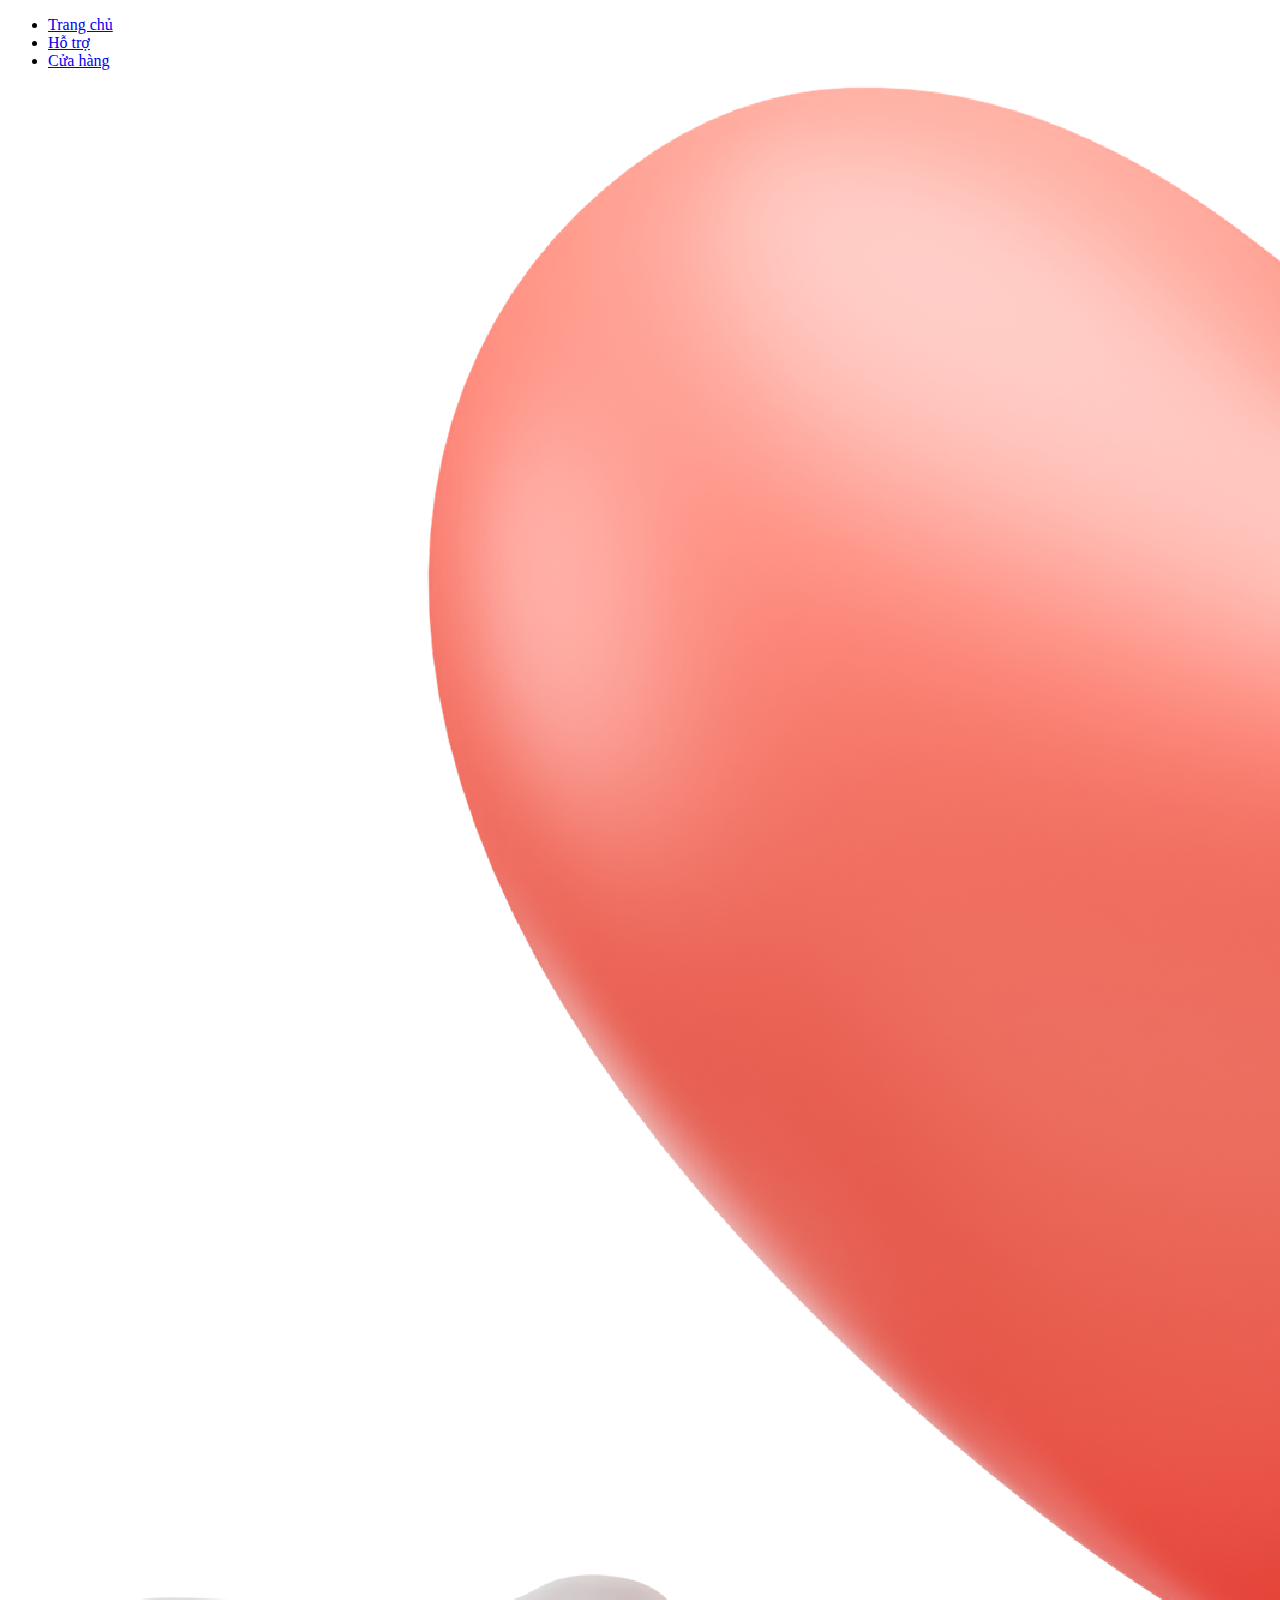
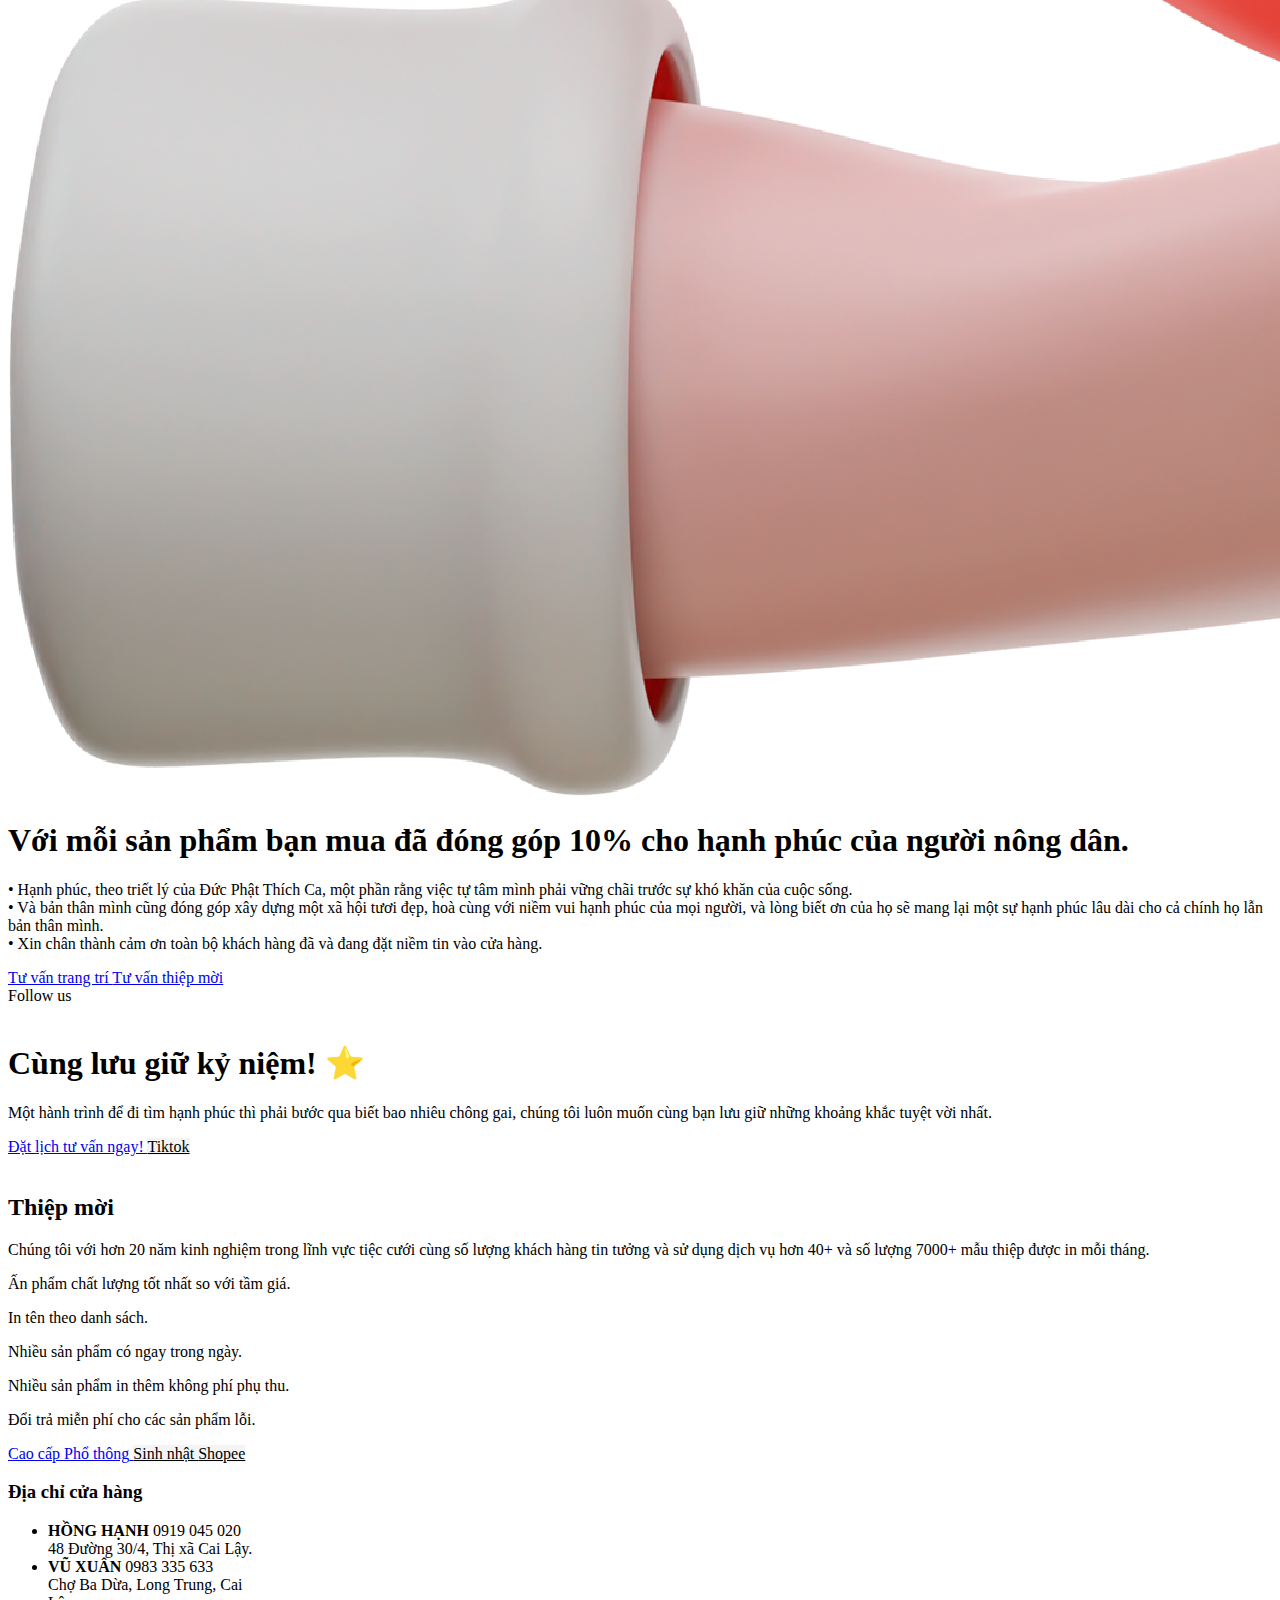
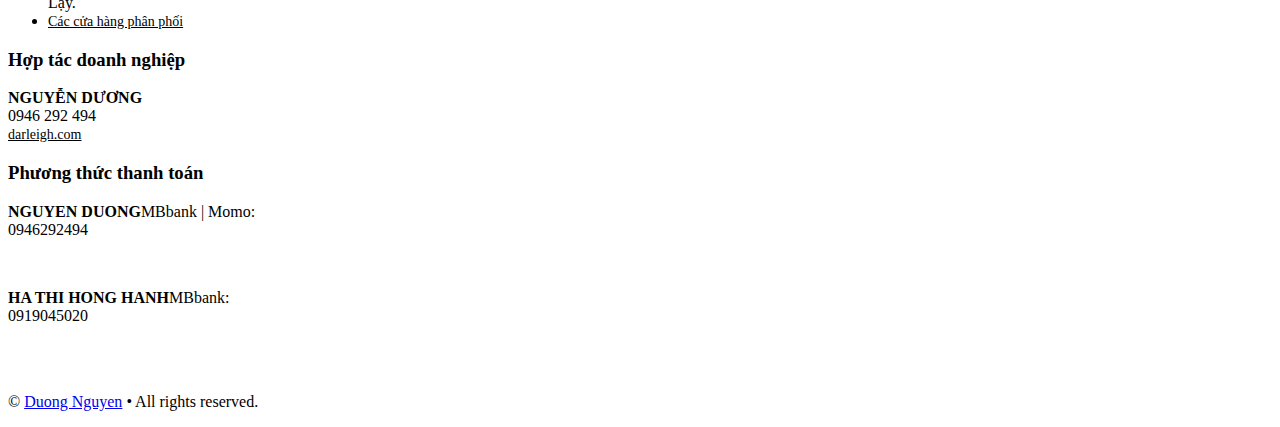
==== index.html @ 798d5dbd "Update social fund" ====
<!DOCTYPE html>
    <html lang="en">
    <head>
        <meta charset="UTF-8">
        <meta name="viewport" content="width=device-width, initial-scale=1.0">
        <!--=============== FAVICON ===============-->
        <link rel="shortcut icon" href="https://honghanh.org/assets/img/favicon.png" type="image/x-icon">

        <!--=============== REMIX ICONS ===============-->
        <link href="https://cdn.jsdelivr.net/npm/remixicon@2.5.0/fonts/remixicon.css" rel="stylesheet">

        <!--=============== CSS ===============-->
        <link rel="stylesheet" href="https://honghanh.org/assets/css/styles.css">

        <title>Hồng Hạnh | Trang chủ</title>
    </head>
    <body>
        <!--==================== HEADER ====================-->
        <header class="header" id="header">
            <nav class="nav container">
                <!-- <!-- <a href="index" class="nav__logo">
                    <i class="ri-leaf-line nav__logo-icon"></i> honghanh
                </a> -->
                <div class="nav__menu" id="nav-menu">
                    <ul class="nav__list">
                        <li class="nav__item">
                            <a href="index" class="nav__link active-link">Trang chủ</a>
                        </li>
                        <!-- <li class="nav__item">
                            <a href="anpham" class="nav__link">Ấn phẩm</a>
                        </li> -->
                        <li class="nav__item">
                            <a href="hotro" class="nav__link">Hỗ trợ</a>
                        </li>
                        <li class="nav__item">
                            <a href="cuahang" class="nav__link">Cửa hàng</a>
                        </li>
                    </ul>

                    <div class="nav__close" id="nav-close">
                        <i class="ri-close-line"></i>
                    </div>
                </div> 

                <div class="nav__btns">
                    <!-- Theme change button -->
                    <i class="ri-moon-line change-theme" id="theme-button"></i>

                    <div class="nav__toggle" id="nav-toggle">
                        <i class="ri-menu-line"></i>
                    </div>
                </div>
            </nav>
        </header>

        <main class="main">
            <!--==================== HOME ====================-->
            <section class="home">
                <div class="home__container container grid">
                        <!-- <img style="border-radius: 20px" src="assets/img/decoration_1.jpg" alt="" class="home__img"> -->
                        <img style="border-radius: 20px" src="assets/img/love.png" alt="" class="home__img">
                    <div class="home__data">
                        <h1 class="home__title">
                            Với mỗi sản phẩm bạn mua đã đóng góp 10% cho hạnh phúc của người nông dân.
                        </h1>
                        <p class="home__description">
                            • Hạnh phúc, theo triết lý của Đức Phật Thích Ca, một phần rằng việc tự tâm mình phải vững chãi trước sự khó khăn của cuộc sống.<br>
                            • Và bản thân mình cũng đóng góp xây dựng một xã hội tươi đẹp, hoà cùng với niềm vui hạnh phúc của mọi người, và lòng biết ơn của họ sẽ mang lại một sự hạnh phúc lâu dài cho cả chính họ lẫn bản thân mình.<br>
                            • Xin chân thành cảm ơn toàn bộ khách hàng đã và đang đặt niềm tin vào cửa hàng.
                        </p>
                        <a style="margin-top:8px; width: 40%;" href="#home" class="button button--flex">
                            Tư vấn trang trí <i class="ri-arrow-right-down-line button__icon"></i>
                        </a>
                        <a style="margin-top:8px; width: 40%;" href="#letter" class="button button--flex">
                            Tư vấn thiệp mời<i class="ri-arrow-right-down-line button__icon"></i>
                        </a>
                    </div>
                    <div class="home__social">
                        <span class="home__social-follow">Follow us </span>
                        <div class="home__social-links">
                            <!-- <a href="https://www.facebook.com/" target="_blank" class="home__social-link">
                                <i class="ri-facebook-fill"></i>
                            </a> -->
                            <a href="https://www.tiktok.com/@honghanhdecor?_t=8YzqZK2pyx0&_r=1" target="_blank" class="home__social-link">
                                <i class="ri-music-fill"></i>
                            </a>
                            <a href="https://goo.gl/maps/1ZrtuxAnF1Jnnhh16" target="_blank" class="home__social-link">
                                <i class="ri-road-map-fill"></i>
                            </a>
                            
                        </div>
                    </div>
                </div>
            </section>
            <section class="home" id="home">
                <div class="home__container container grid">
                        <!-- <img style="border-radius: 20px" src="assets/img/decoration_1.jpg" alt="" class="home__img"> -->
                        <img style="border-radius: 20px" src="https://honghanh.org/assets/img/decoration_2.JPG" alt="" class="home__img">
                    <div class="home__data">
                        <h1 class="home__title">
                            Cùng lưu giữ kỷ niệm! ⭐
                        </h1>
                        <p class="home__description">
                            Một hành trình để đi tìm hạnh phúc thì phải bước qua biết bao nhiêu chông gai, chúng tôi luôn muốn cùng bạn lưu giữ những khoảng khắc tuyệt vời nhất.
                        </p>
                        <a style="margin-top:8px; width: 60%;" href="https://zalo.me/0919045020" class="button button--flex">
                            Đặt lịch tư vấn ngay! <i class="ri-arrow-right-down-line button__icon"></i>
                        </a>
                        <a href="https://www.tiktok.com/@honghanhdecor?_t=8YzqZK2pyx0&_r=1;width: 35%;text-align:center" class="button button--flex" style="background-color:rgb(244, 244, 244);color:black;">
                            Tiktok<i class="ri-arrow-right-down-line button__icon"></i>
                        </a>
                    </div>
                </div>
            </section>

            <!--==================== ABOUT ====================-->
            <section class="about section container" id="letter">
                <div class="about__container grid">
                    <img style="border-radius: 20px" src="https://honghanh.org/assets/img/wedding-letter_01.JPG" alt="" class="about__img">

                    <div class="about__data">
                        <h2 class="section__title about__title">
                            Thiệp mời
                        </h2>

                        <p class="about__description">
                            Chúng tôi với hơn 20 năm kinh nghiệm trong lĩnh vực tiệc cưới cùng số lượng khách hàng tin tưởng và sử dụng dịch vụ hơn 40+ và số lượng 7000+ mẫu thiệp được in mỗi tháng.
                        </p>

                        <div class="about__details">
                            <p class="about__details-description">
                                <i class="ri-checkbox-fill about__details-icon"></i>
                                Ấn phẩm chất lượng tốt nhất so với tầm giá.
                            </p>
                            <p class="about__details-description">
                                <i class="ri-checkbox-fill about__details-icon"></i>
                                In tên theo danh sách.
                            </p>
                            <p class="about__details-description">
                                <i class="ri-checkbox-fill about__details-icon"></i>
                                Nhiều sản phẩm có ngay trong ngày.
                            </p>
                            <p class="about__details-description">
                                <i class="ri-checkbox-fill about__details-icon"></i>
                                Nhiều sản phẩm in thêm không phí phụ thu.
                            </p>
                            
                            <p class="about__details-description">
                                <i class="ri-checkbox-fill about__details-icon"></i>
                                Đổi trả miễn phí cho các sản phẩm lỗi.
                            </p>
                        </div>
                        <div>
                        <a href="https://www.icloud.com/sharedalbum/vi-vi/#B0T532ODWi1fRnP" class="button button--flex" style="height:auto; width: 45%;text-align: center;">
                            <i class="ri-vip-crown-2-fill"></i>Cao cấp<i class="ri-arrow-right-down-line button__icon"></i>
                        </a>
                        <a style="margin-top:8px;width: 45%;text-align: center;"href="https://www.icloud.com/sharedalbum/vi-vi/#B0z532ODWre8BWe" class="button button--flex col-md-auto">
                            <i class="ri-mail-fill"></i>Phổ thông<i class="ri-arrow-right-down-line button__icon"></i>
                        </a>
                        <a style="margin-top:8px; background-color:rgb(244, 244, 244);color:black; height:auto; width: 45%;text-align: center;" href="https://www.icloud.com/sharedalbum/vi-vi/#B0T5oqs3q22j12E" class="button button--flex col-md-auto">
                            <i class="ri-cake-3-fill"></i> Sinh nhật <i class="ri-arrow-right-down-line button__icon"></i>
                        </a>
                        <a style="margin-top:8px; background-color:rgb(244, 244, 244);color:black;height:auto; width: 45%;text-align: center;" href="https://shp.ee/zx7y9z6" class="button button--flex col-md-auto">
                            <i class="ri-shopping-bag-3-fill"></i>Shopee<i class="ri-arrow-right-down-line button__icon"></i>
                        </a>
                    </div>
                </div>
            </section>
        </main> 
        
        <!--==================== FOOTER ====================-->
        <footer class="footer section">
            <div class="footer__container container grid">
                <div class="footer__content" style="width: 16em;">
                    <h3 class="footer__title">Địa chỉ cửa hàng</h3>
                    <ul class="footer__data">
                        <li class="footer__information"><b>HỒNG HẠNH</b> 0919 045 020 <Br>48 Đường 30/4, Thị xã Cai Lậy.</li>
                            <ul class="footer__information">
                                <div class="footer__social">
                                    <a href="https://www.tiktok.com/@honghanhdecor?_t=8YzqZK2pyx0&_r=1" target="_blank" class="footer__social-link">
                                        <i class="ri-music-fill"></i>
                                    </a>
                                    <a href="https://zalo.me/0919045020" target="_blank" class="footer__social-link">
                                        <i class="ri-message-3-fill"></i>
                                    </a>
                                    <a href="https://goo.gl/maps/1ZrtuxAnF1Jnnhh16" target="_blank" class="footer__social-link">
                                        <i class="ri-road-map-fill"></i>
                                    </a>
                                </div>
                            </ul>
                        <li class="footer__information"><b>VŨ XUÂN</b> 0983 335 633 <Br>Chợ Ba Dừa, Long Trung, Cai Lậy.</li>
                            <ul class="footer__information">
                                <div class="footer__social">
                                    <a href="https://zalo.me/0983335633" target="_blank" class="footer__social-link">
                                        <i class="ri-message-3-fill"></i>
                                    </a>
                                    <!-- <a href="https://goo.gl/maps/1ZrtuxAnF1Jnnhh16" target="_blank" class="footer__social-link">
                                        <i class="ri-road-map-fill"></i>
                                    </a> -->
                                </div>
                            </ul>
                        <li class="footer__information"><a class="footer__information"><a href="cuahang" class="footer__social-link" style="color:black; font-size:14px;">Các cửa hàng phân phối</a></li></li>
                    </ul>
                </div>
                <div class="footer__content" style="width: 16em;">
                    <h3 class="footer__title">Hợp tác doanh nghiệp</h3>
                    <p><b>NGUYỄN DƯƠNG</b>
                        <BR>0946 292 494
                        <br><a href="https://darleigh.com" class="footer__social-link" style="color:black; font-size:14px">darleigh.com</a>
                    </p>
                    <ul class="footer__information">
                        <div class="footer__social">
                            <a href="https://www.linkedin.com/in/n-duong22/" class="footer__social-link">
                                <i class="ri-linkedin-fill"></i>
                            </a>
                        </div>
                    </ul>
                </div>
                <div class="footer__content" style="width: 16em;">
                    <h3 class="footer__title">
                        Phương thức thanh toán
                    </h3>
                    <p class="footer__data">
                        <b>NGUYEN DUONG</b>MBbank | Momo: 0946292494
                    </p><br>
                    <p class="footer__data">
                        <b>HA THI HONG HANH</b>MBbank: 0919045020
                    </p>
                    <br>
                    <div class="footer__cards">
                        <img src="https://honghanh.org/assets/img/card1.png" alt="" class="footer__card">
                        <!-- <img src="assets/img/card2.png" alt="" class="footer__card"> -->
                        <!-- <img src="assets/img/card3.png" alt="" class="footer__card"> -->
                        <img src="https://honghanh.org/assets/img/momo.png" alt="" class="footer__card">
                    </div>
                </div>
            </div>

            <p class="footer__copy">&#169; <a href="https://darleigh.com">Duong Nguyen</a> • All rights reserved.</p>
        </footer>
        
        <!--=============== SCROLL UP ===============-->
        <a href="#" class="scrollup" id="scroll-up"> 
            <i class="ri-arrow-up-fill scrollup__icon"></i>
        </a>

        <!--=============== SCROLL REVEAL ===============-->
        <script src="https://honghanh.org/assets/js/scrollreveal.min.js"></script>
        
        <!--=============== MAIN JS ===============-->
        <script src="https://honghanh.org/assets/js/main.js"></script>
    </body>
</html>
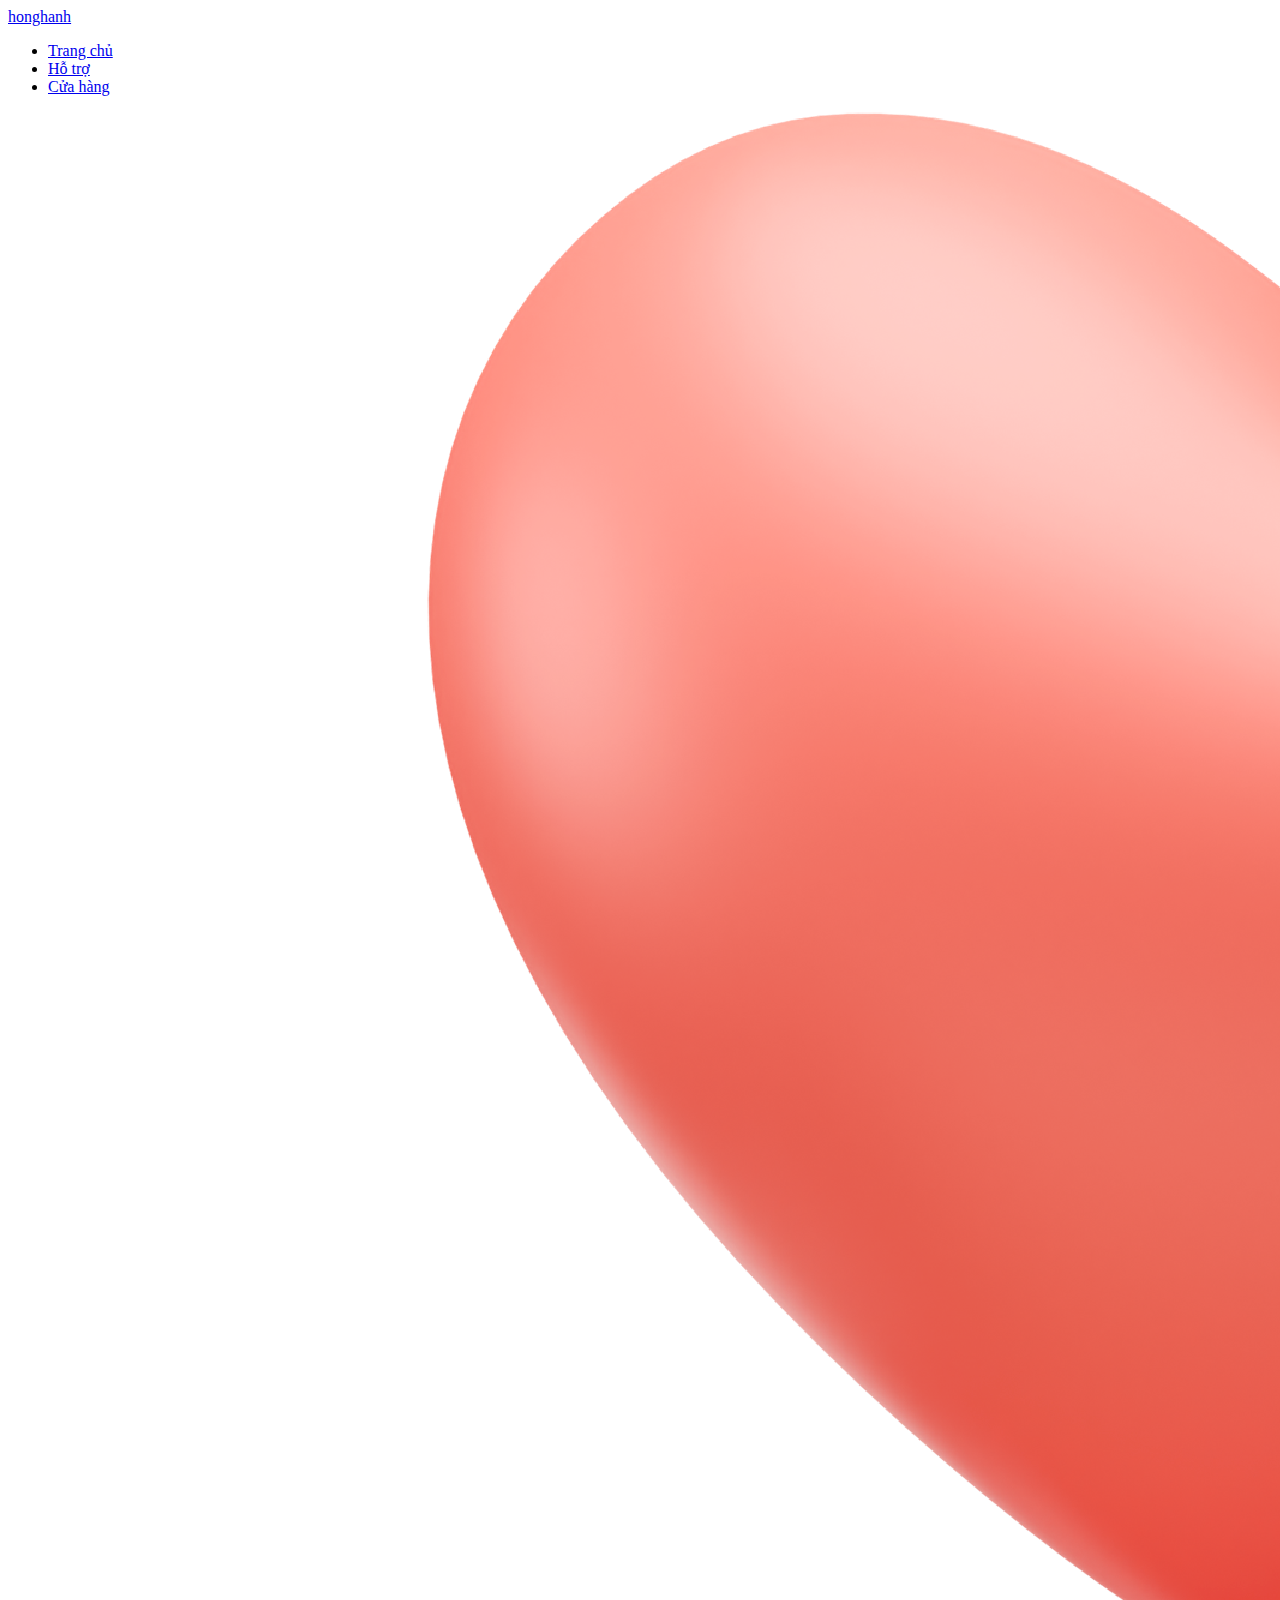
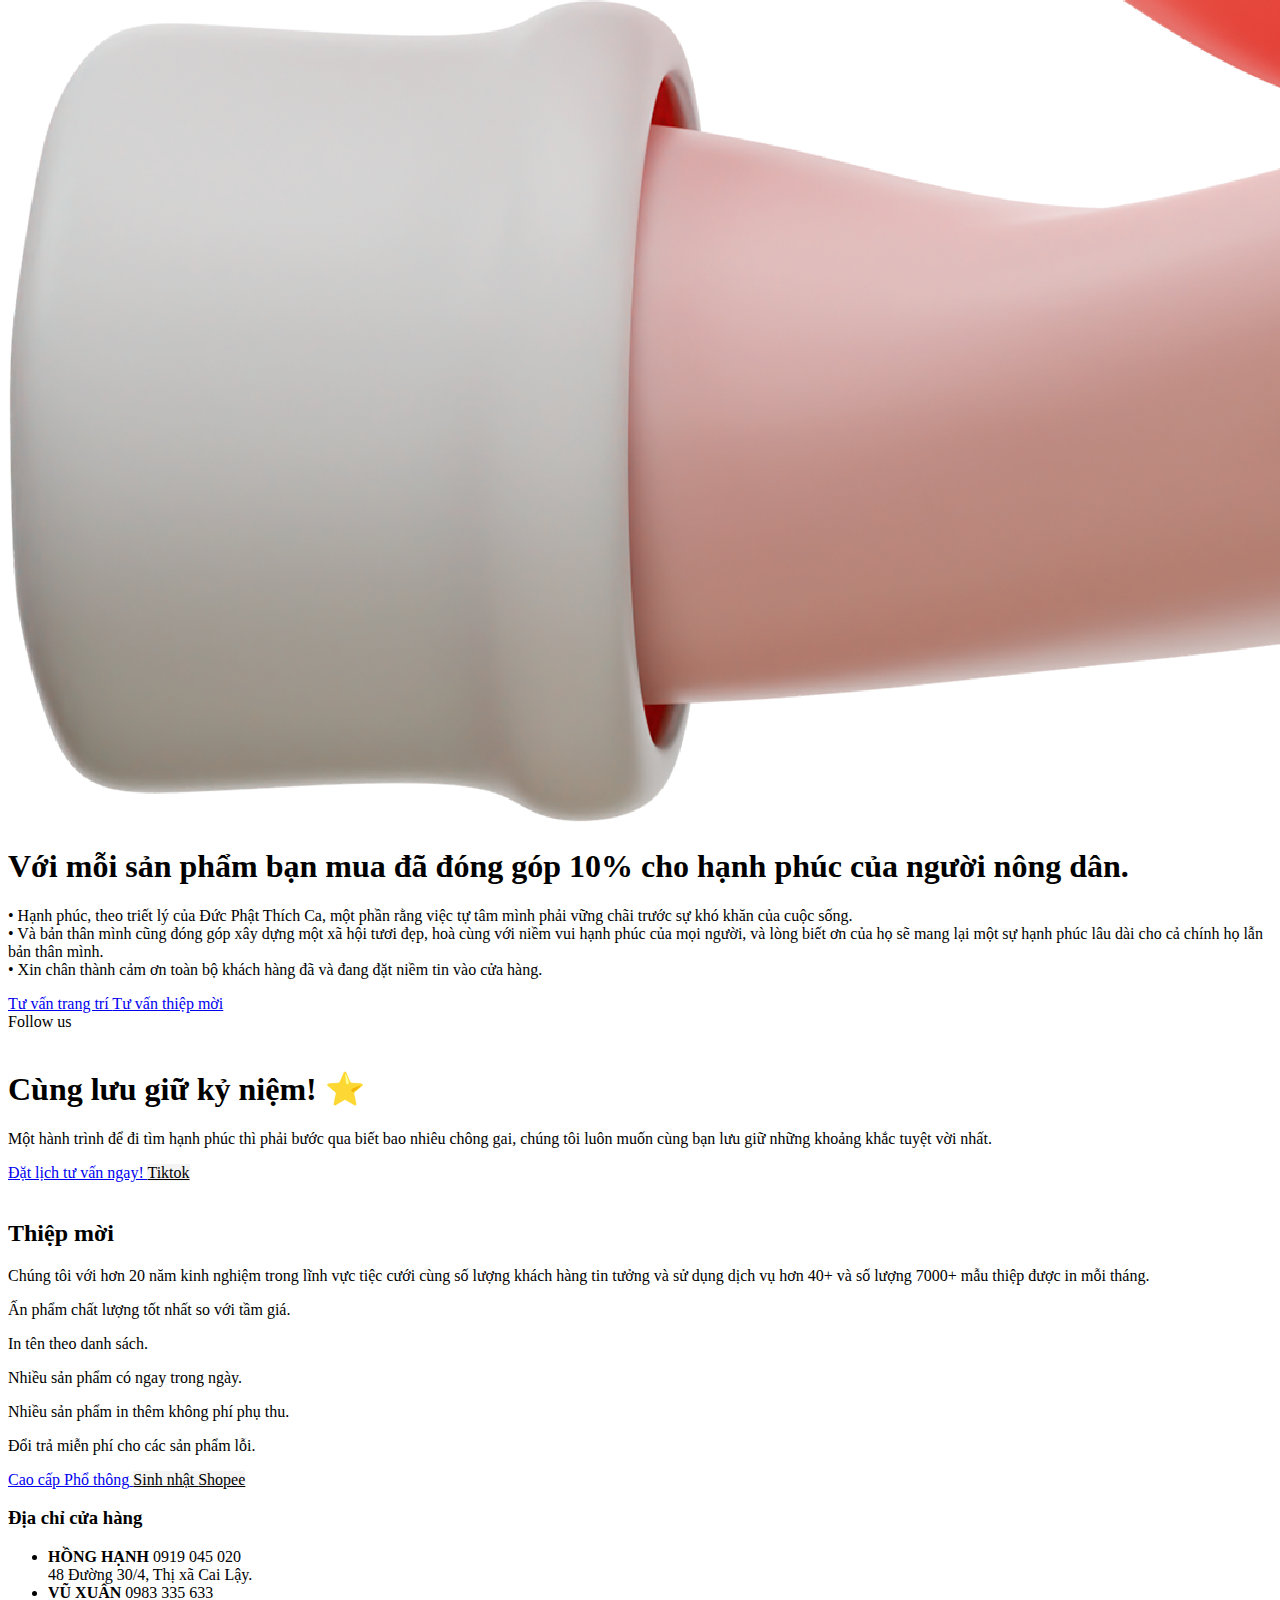
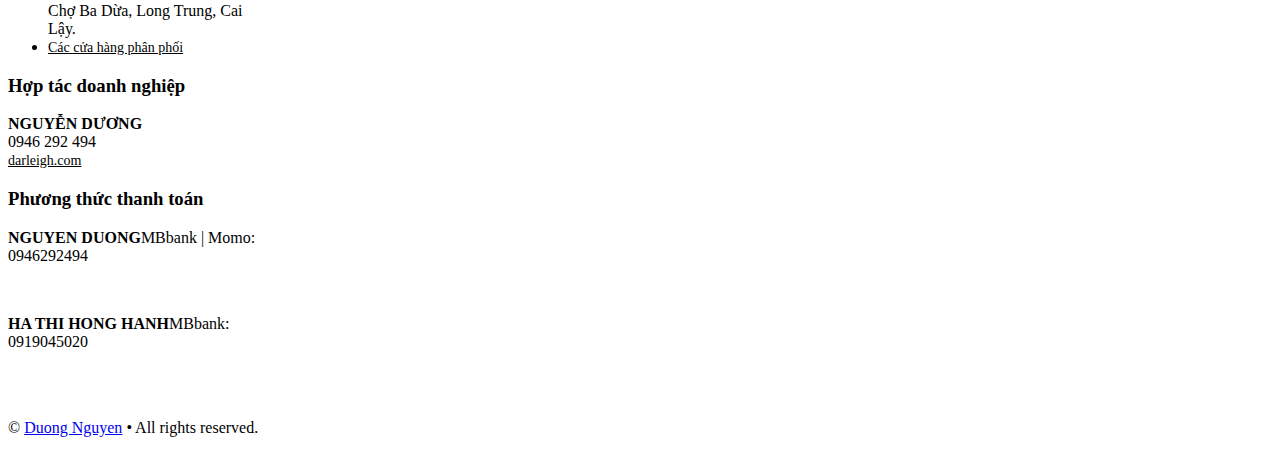
==== commit aa06141e: "Update header" ====
--- a/index.html
+++ b/index.html
@@ -18,9 +18,9 @@
         <!--==================== HEADER ====================-->
         <header class="header" id="header">
             <nav class="nav container">
-                <!-- <!-- <a href="index" class="nav__logo">
-                    <i class="ri-leaf-line nav__logo-icon"></i> honghanh
-                </a> -->
+                <a href="index" class="nav__logo" style>
+                honghanh
+                </a> 
                 <div class="nav__menu" id="nav-menu">
                     <ul class="nav__list">
                         <li class="nav__item">
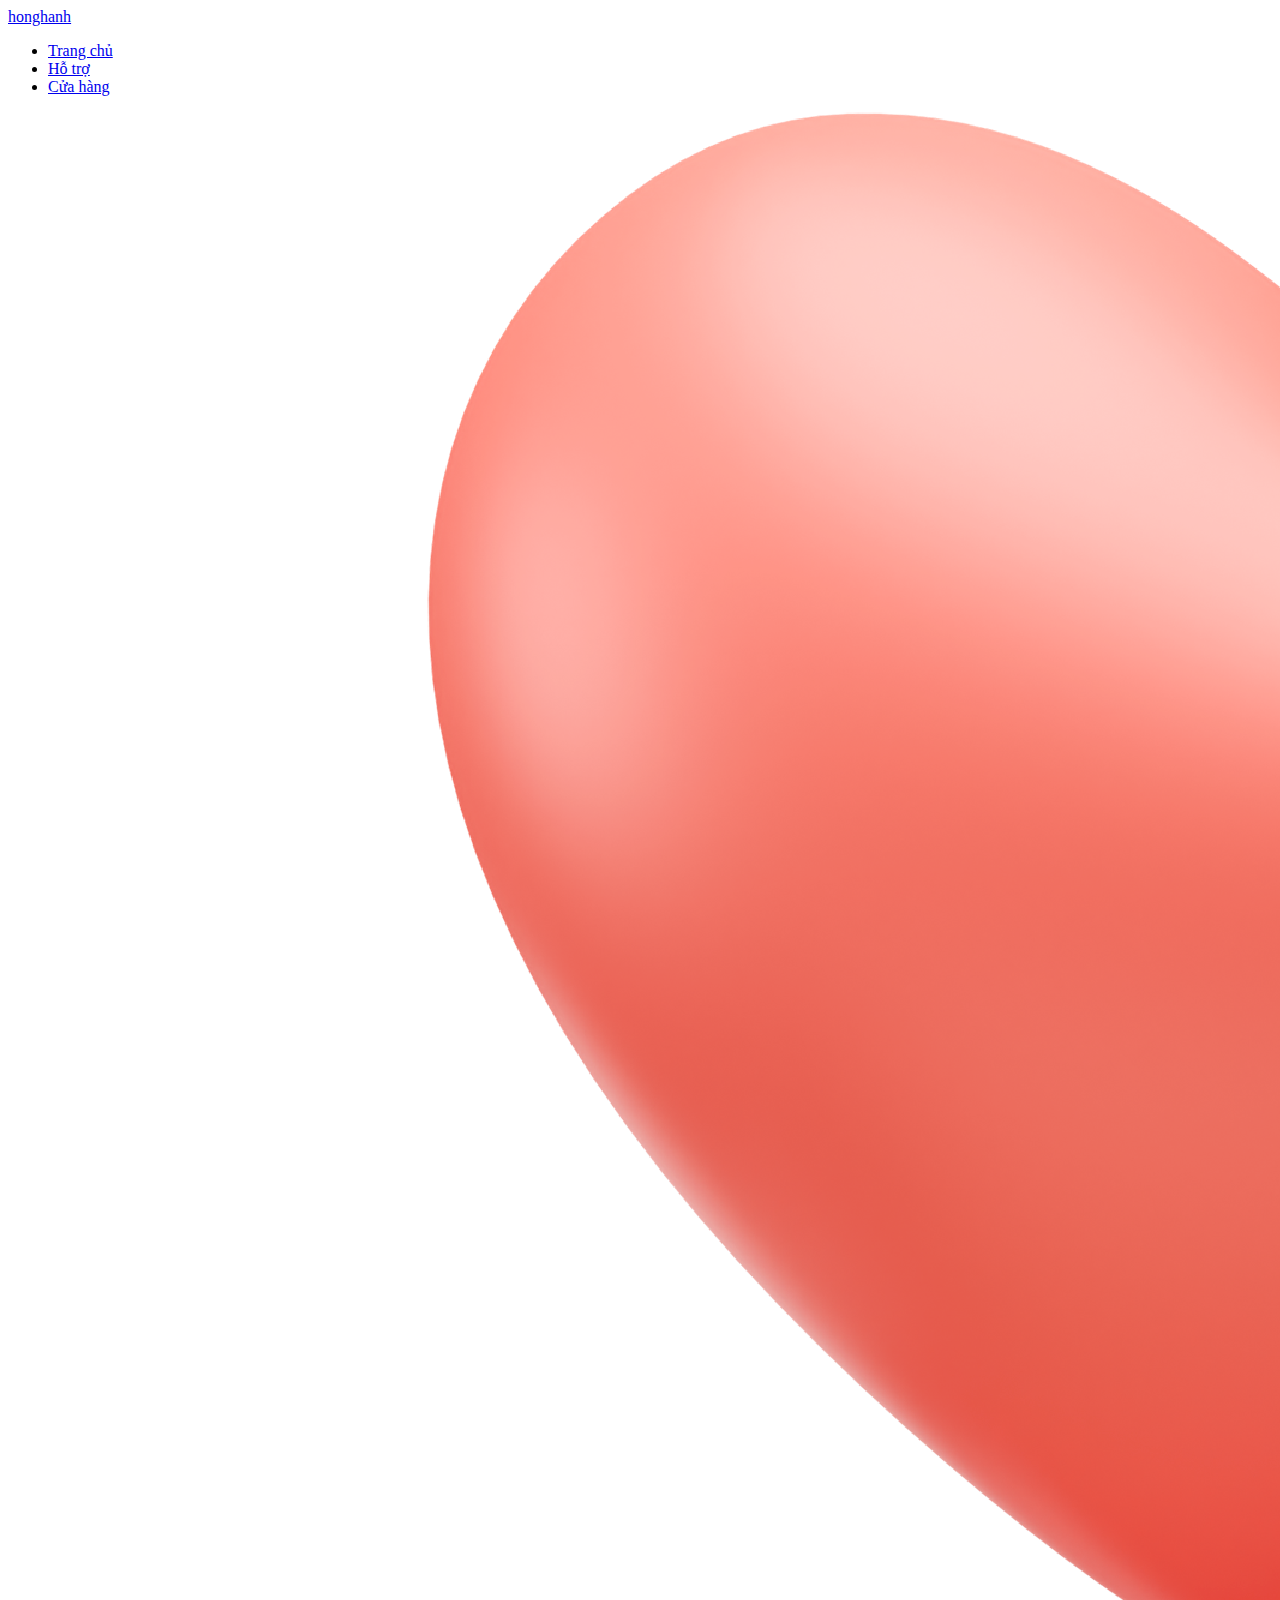
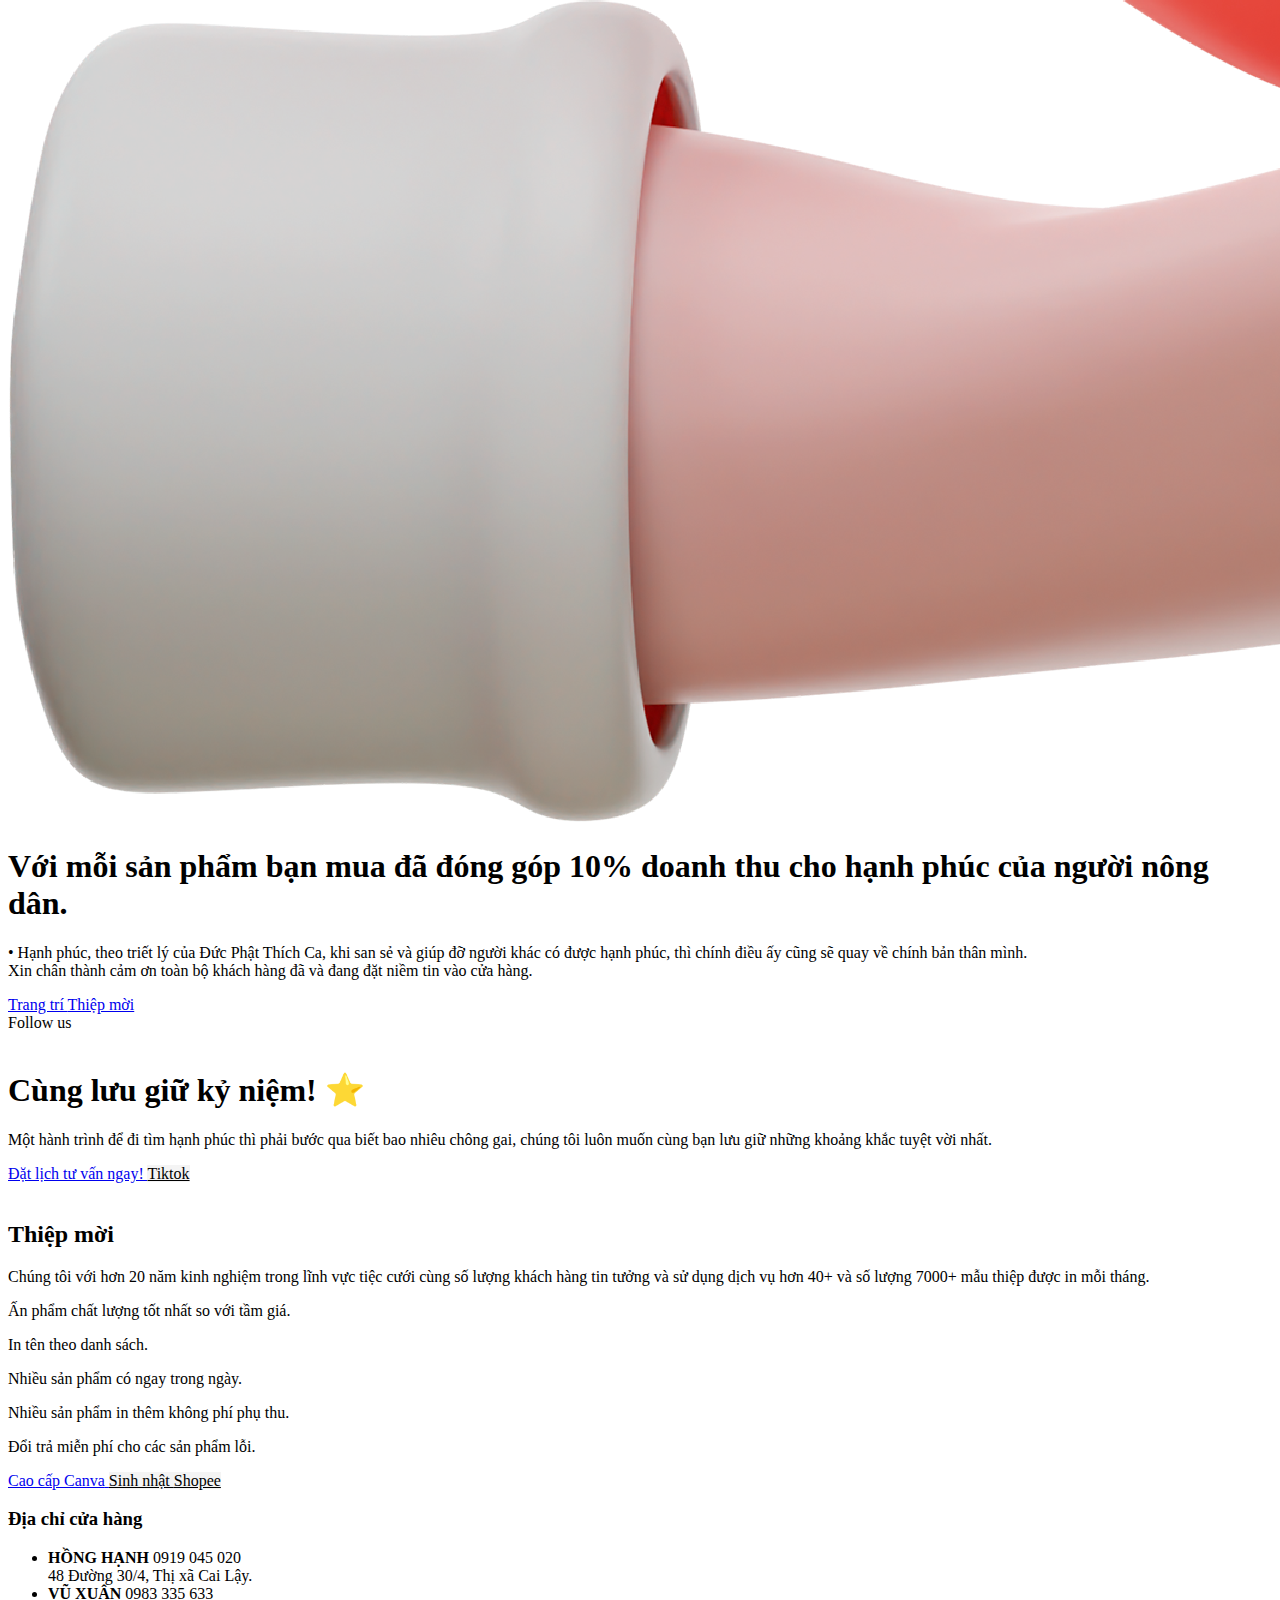
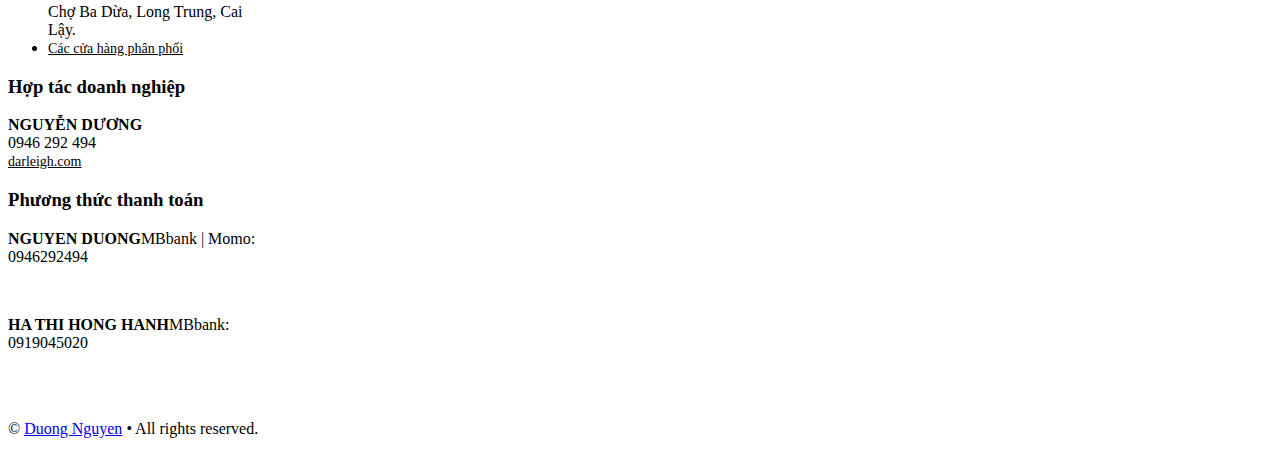
==== commit de27794e: "Update bio." ====
--- a/index.html
+++ b/index.html
@@ -61,20 +61,20 @@
                         <img style="border-radius: 20px" src="assets/img/love.png" alt="" class="home__img">
                     <div class="home__data">
                         <h1 class="home__title">
-                            Với mỗi sản phẩm bạn mua đã đóng góp 10% cho hạnh phúc của người nông dân.
+                            Với mỗi sản phẩm bạn mua đã đóng góp 10% doanh thu cho hạnh phúc của người nông dân.
                         </h1>
                         <p class="home__description">
-                            • Hạnh phúc, theo triết lý của Đức Phật Thích Ca, một phần rằng việc tự tâm mình phải vững chãi trước sự khó khăn của cuộc sống.<br>
-                            • Và bản thân mình cũng đóng góp xây dựng một xã hội tươi đẹp, hoà cùng với niềm vui hạnh phúc của mọi người, và lòng biết ơn của họ sẽ mang lại một sự hạnh phúc lâu dài cho cả chính họ lẫn bản thân mình.<br>
-                            • Xin chân thành cảm ơn toàn bộ khách hàng đã và đang đặt niềm tin vào cửa hàng.
+                            • Hạnh phúc, theo triết lý của Đức Phật Thích Ca, khi san sẻ và giúp đỡ người khác có được hạnh phúc, thì chính điều ấy cũng sẽ quay về chính bản thân mình. <Br>
+                            Xin chân thành cảm ơn toàn bộ khách hàng đã và đang đặt niềm tin vào cửa hàng.
                         </p>
                         <a style="margin-top:8px; width: 40%;" href="#home" class="button button--flex">
-                            Tư vấn trang trí <i class="ri-arrow-right-down-line button__icon"></i>
+                            <i class="ri-pencil-ruler-2-line"></i>Trang trí <i class="ri-arrow-right-down-line button__icon"></i>
                         </a>
                         <a style="margin-top:8px; width: 40%;" href="#letter" class="button button--flex">
-                            Tư vấn thiệp mời<i class="ri-arrow-right-down-line button__icon"></i>
-                        </a>
-                    </div>
+                            <i class="ri-mail-unread-fill"></i> Thiệp mời<i class="ri-arrow-right-down-line button__icon"></i>
+                        </a>
+                    </div>
+                    
                     <div class="home__social">
                         <span class="home__social-follow">Follow us </span>
                         <div class="home__social-links">
@@ -155,7 +155,7 @@
                             <i class="ri-vip-crown-2-fill"></i>Cao cấp<i class="ri-arrow-right-down-line button__icon"></i>
                         </a>
                         <a style="margin-top:8px;width: 45%;text-align: center;"href="https://www.icloud.com/sharedalbum/vi-vi/#B0z532ODWre8BWe" class="button button--flex col-md-auto">
-                            <i class="ri-mail-fill"></i>Phổ thông<i class="ri-arrow-right-down-line button__icon"></i>
+                            <i class="ri-mail-unread-fill"></i>Canva<i class="ri-arrow-right-down-line button__icon"></i>
                         </a>
                         <a style="margin-top:8px; background-color:rgb(244, 244, 244);color:black; height:auto; width: 45%;text-align: center;" href="https://www.icloud.com/sharedalbum/vi-vi/#B0T5oqs3q22j12E" class="button button--flex col-md-auto">
                             <i class="ri-cake-3-fill"></i> Sinh nhật <i class="ri-arrow-right-down-line button__icon"></i>
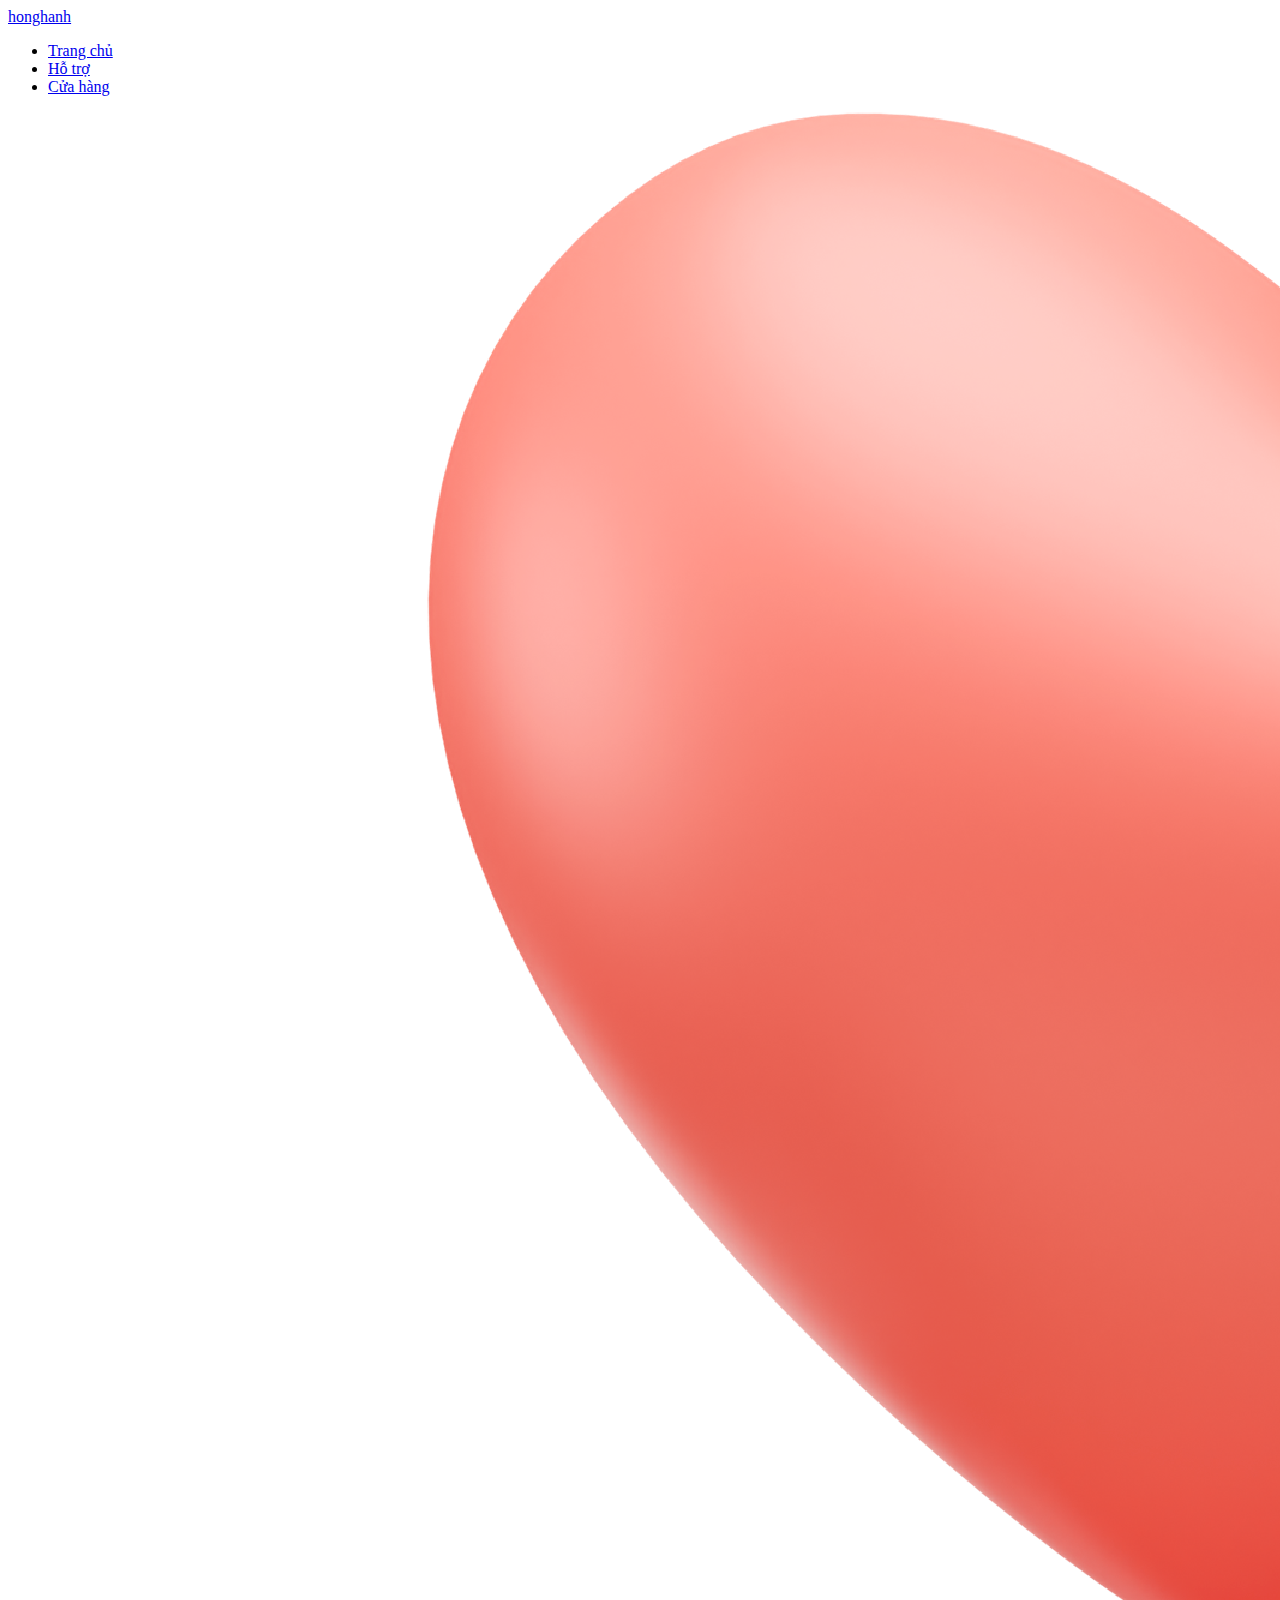
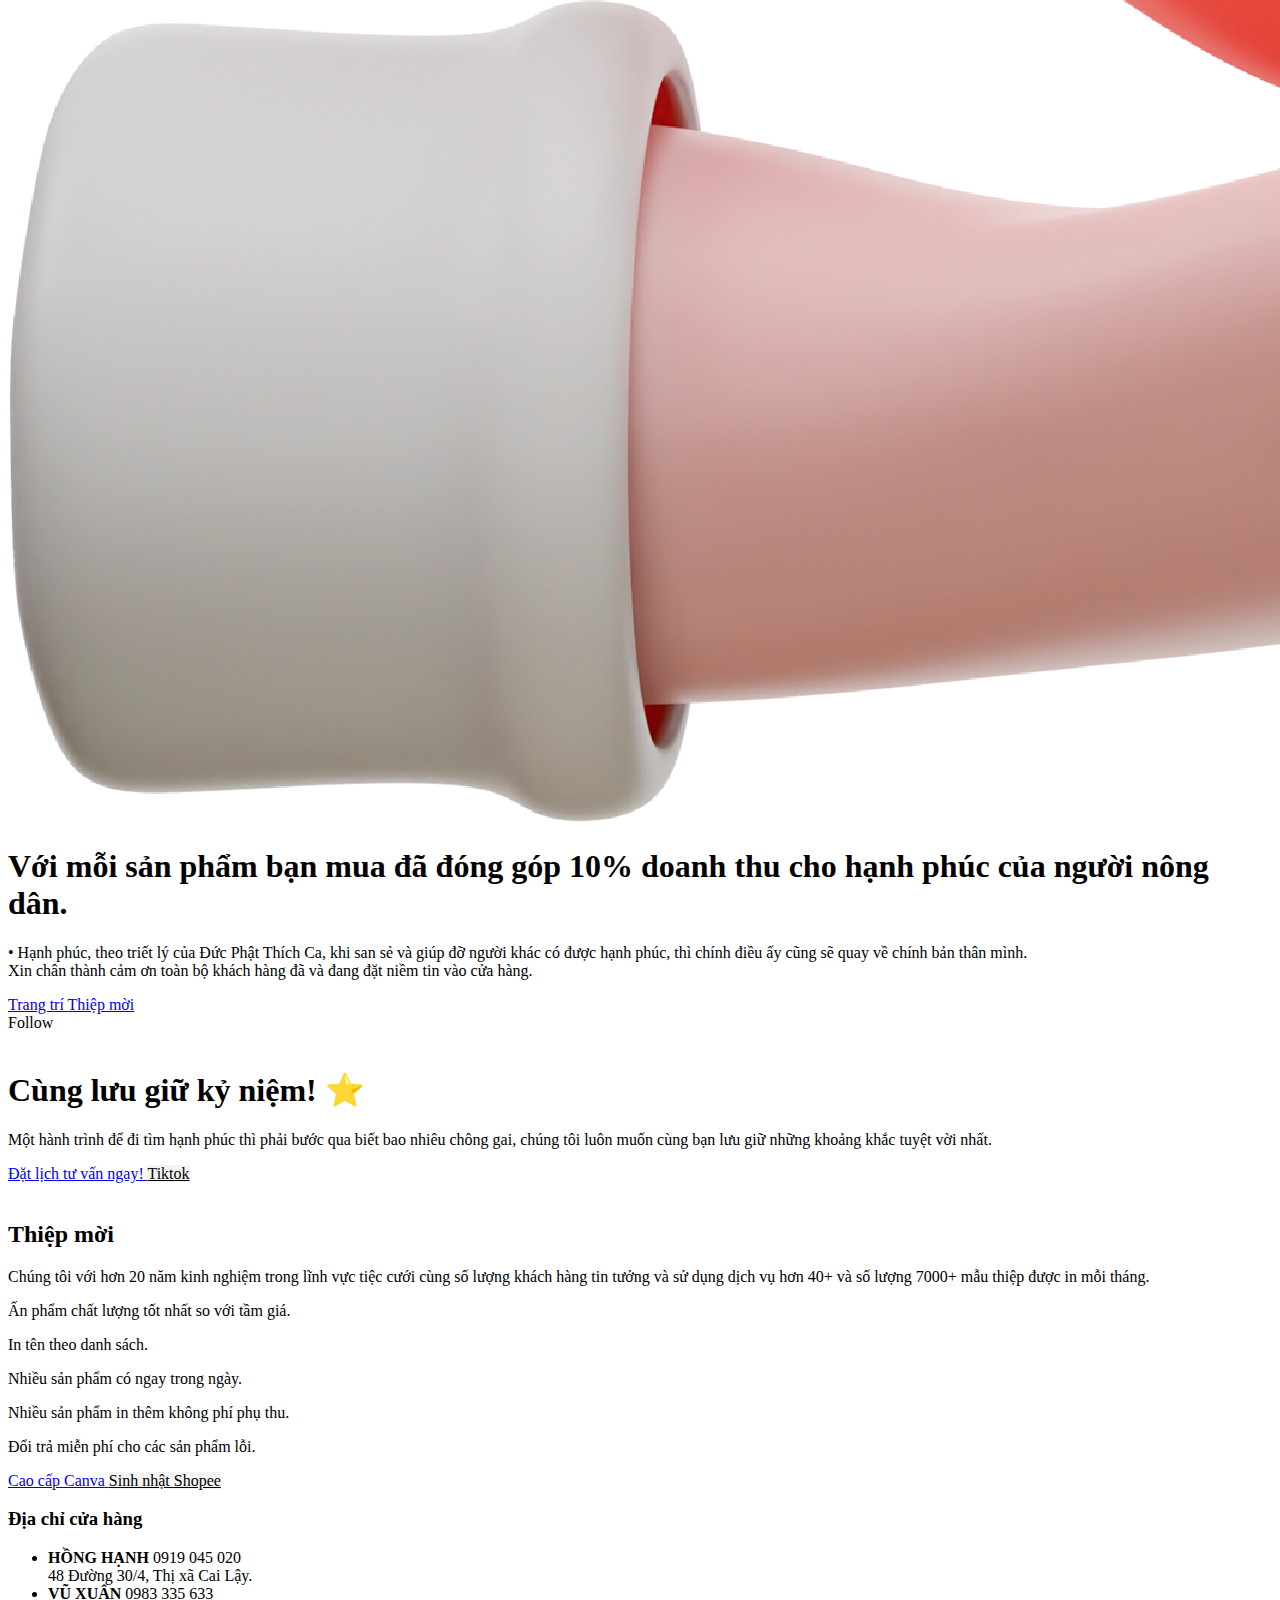
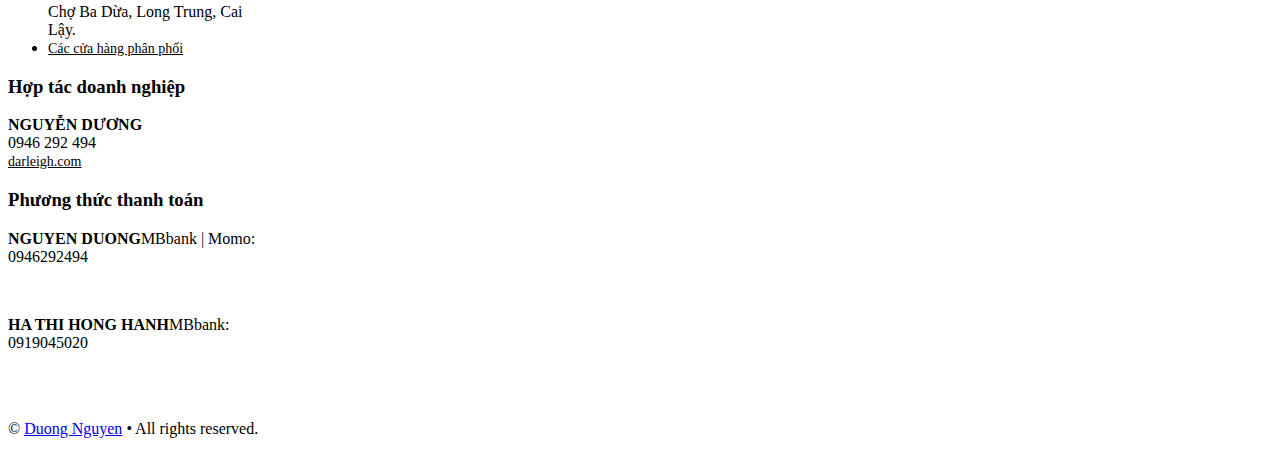
==== commit 59e13017: "Update bio" ====
--- a/index.html
+++ b/index.html
@@ -76,7 +76,7 @@
                     </div>
                     
                     <div class="home__social">
-                        <span class="home__social-follow">Follow us </span>
+                        <span class="home__social-follow">Follow</span>
                         <div class="home__social-links">
                             <!-- <a href="https://www.facebook.com/" target="_blank" class="home__social-link">
                                 <i class="ri-facebook-fill"></i>
@@ -88,7 +88,6 @@
                                 <i class="ri-road-map-fill"></i>
                             </a>
                             
-                        </div>
                     </div>
                 </div>
             </section>
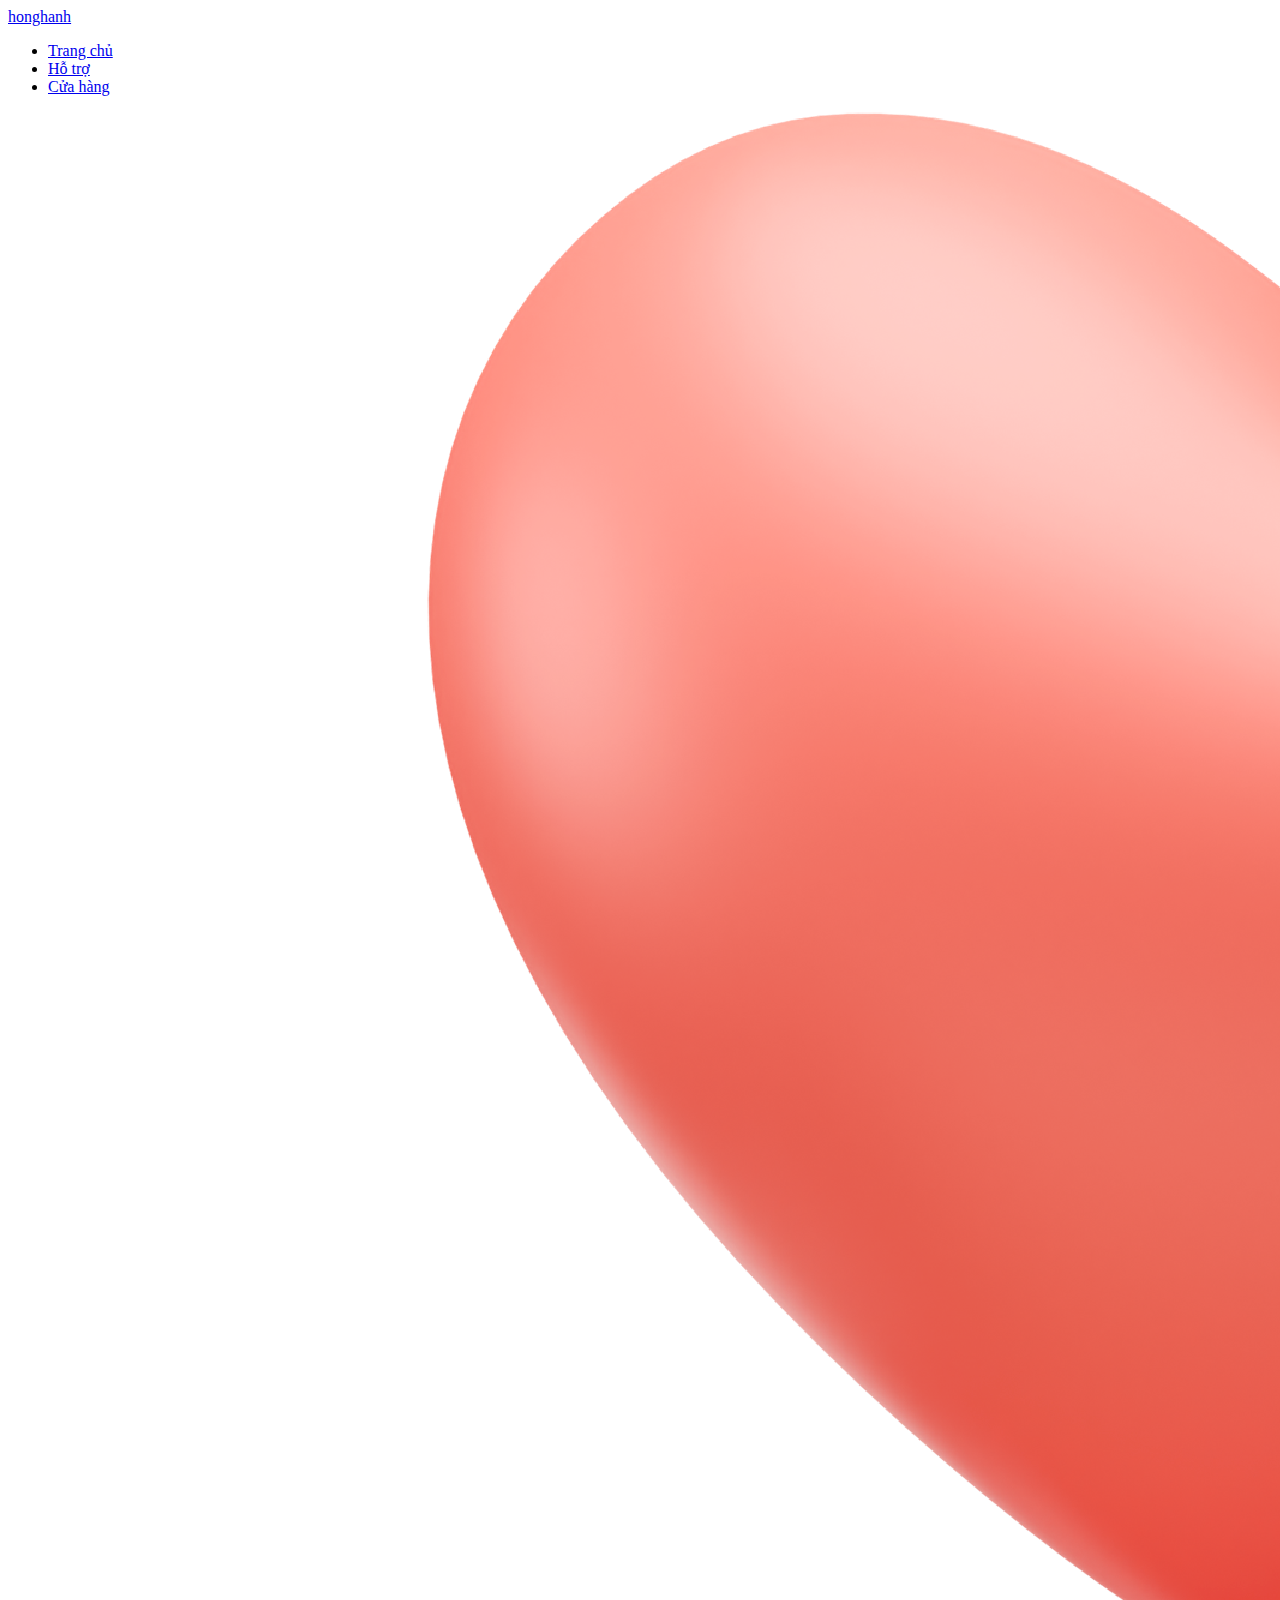
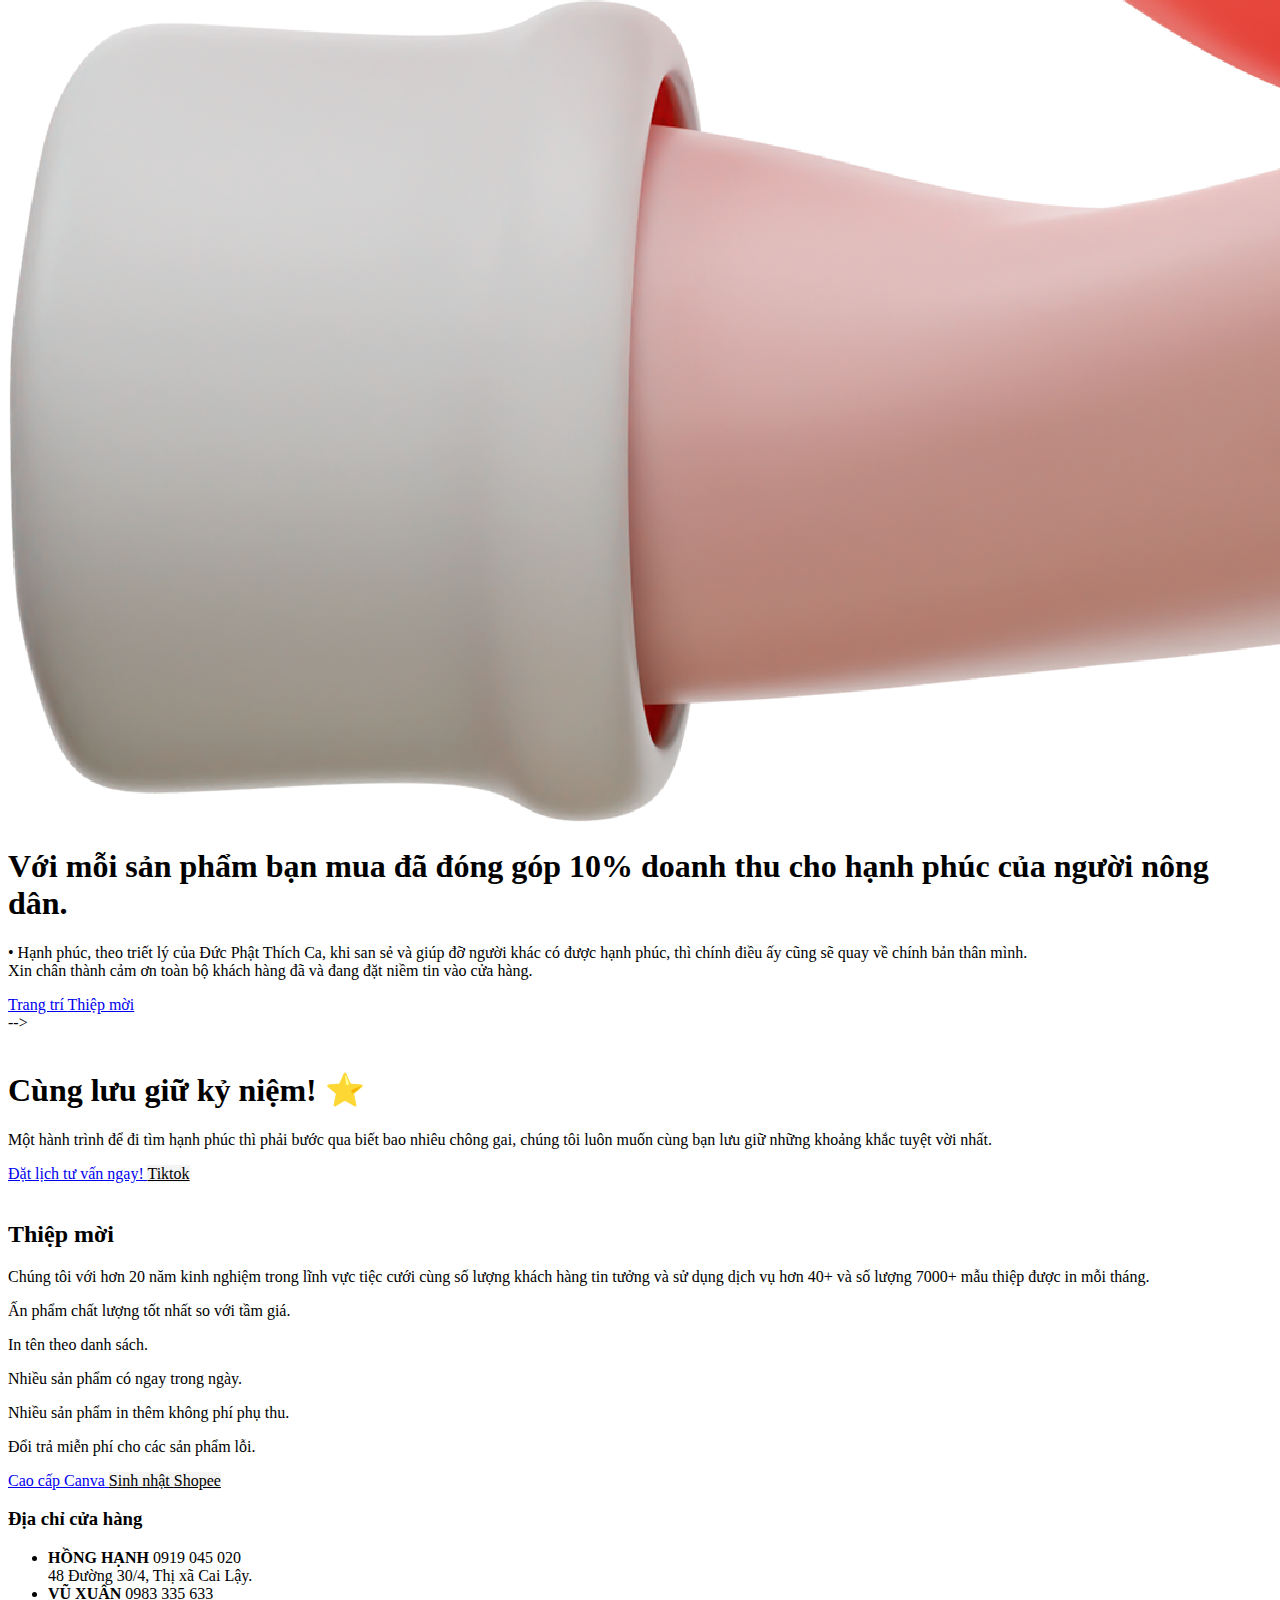
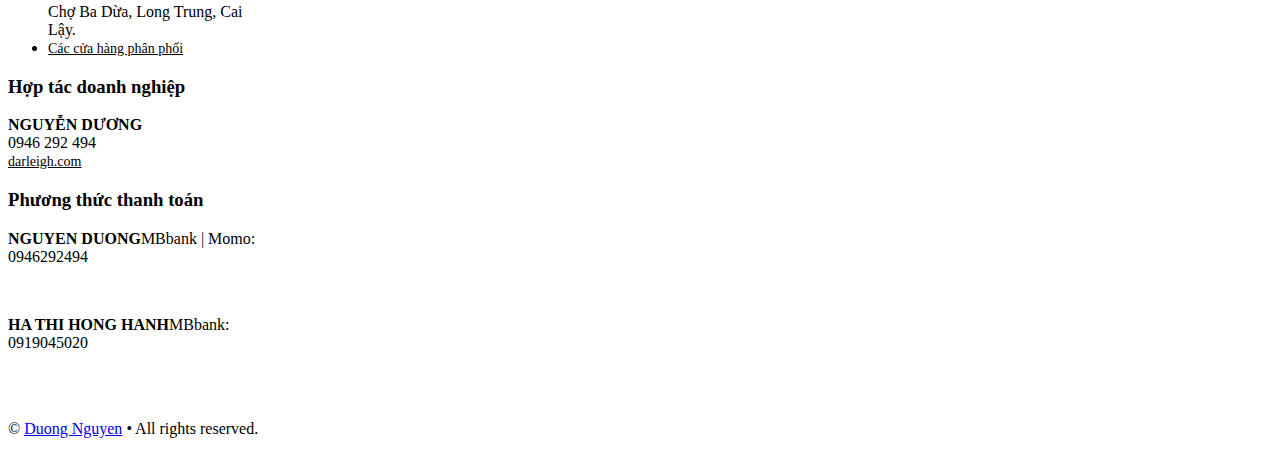
==== commit 69ce65d3: "Update bio" ====
--- a/index.html
+++ b/index.html
@@ -75,8 +75,8 @@
                         </a>
                     </div>
                     
-                    <div class="home__social">
-                        <span class="home__social-follow">Follow</span>
+                    <!-- <div class="home__social">
+                        <span class="home__social-follow">Follow us </span>
                         <div class="home__social-links">
                             <!-- <a href="https://www.facebook.com/" target="_blank" class="home__social-link">
                                 <i class="ri-facebook-fill"></i>
@@ -88,7 +88,7 @@
                                 <i class="ri-road-map-fill"></i>
                             </a>
                             
-                    </div>
+                    </div> -->
                 </div>
             </section>
             <section class="home" id="home">
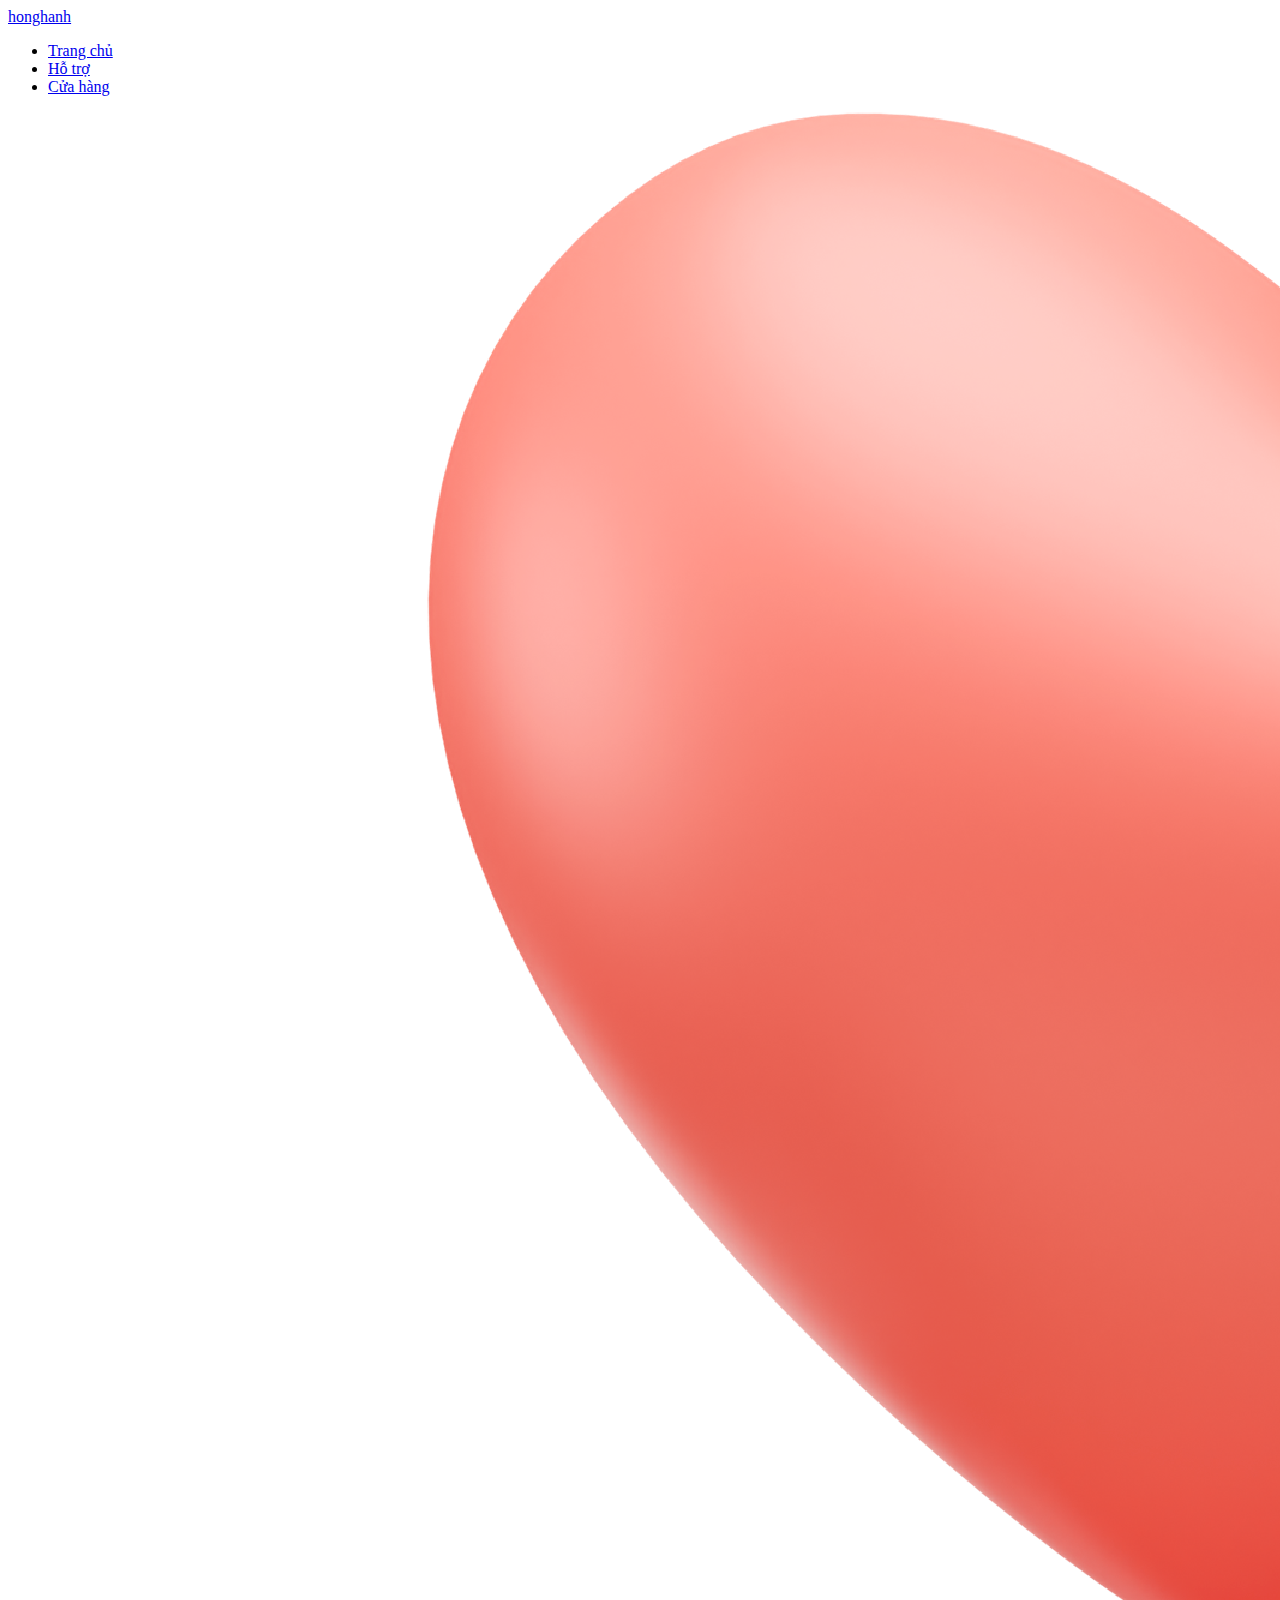
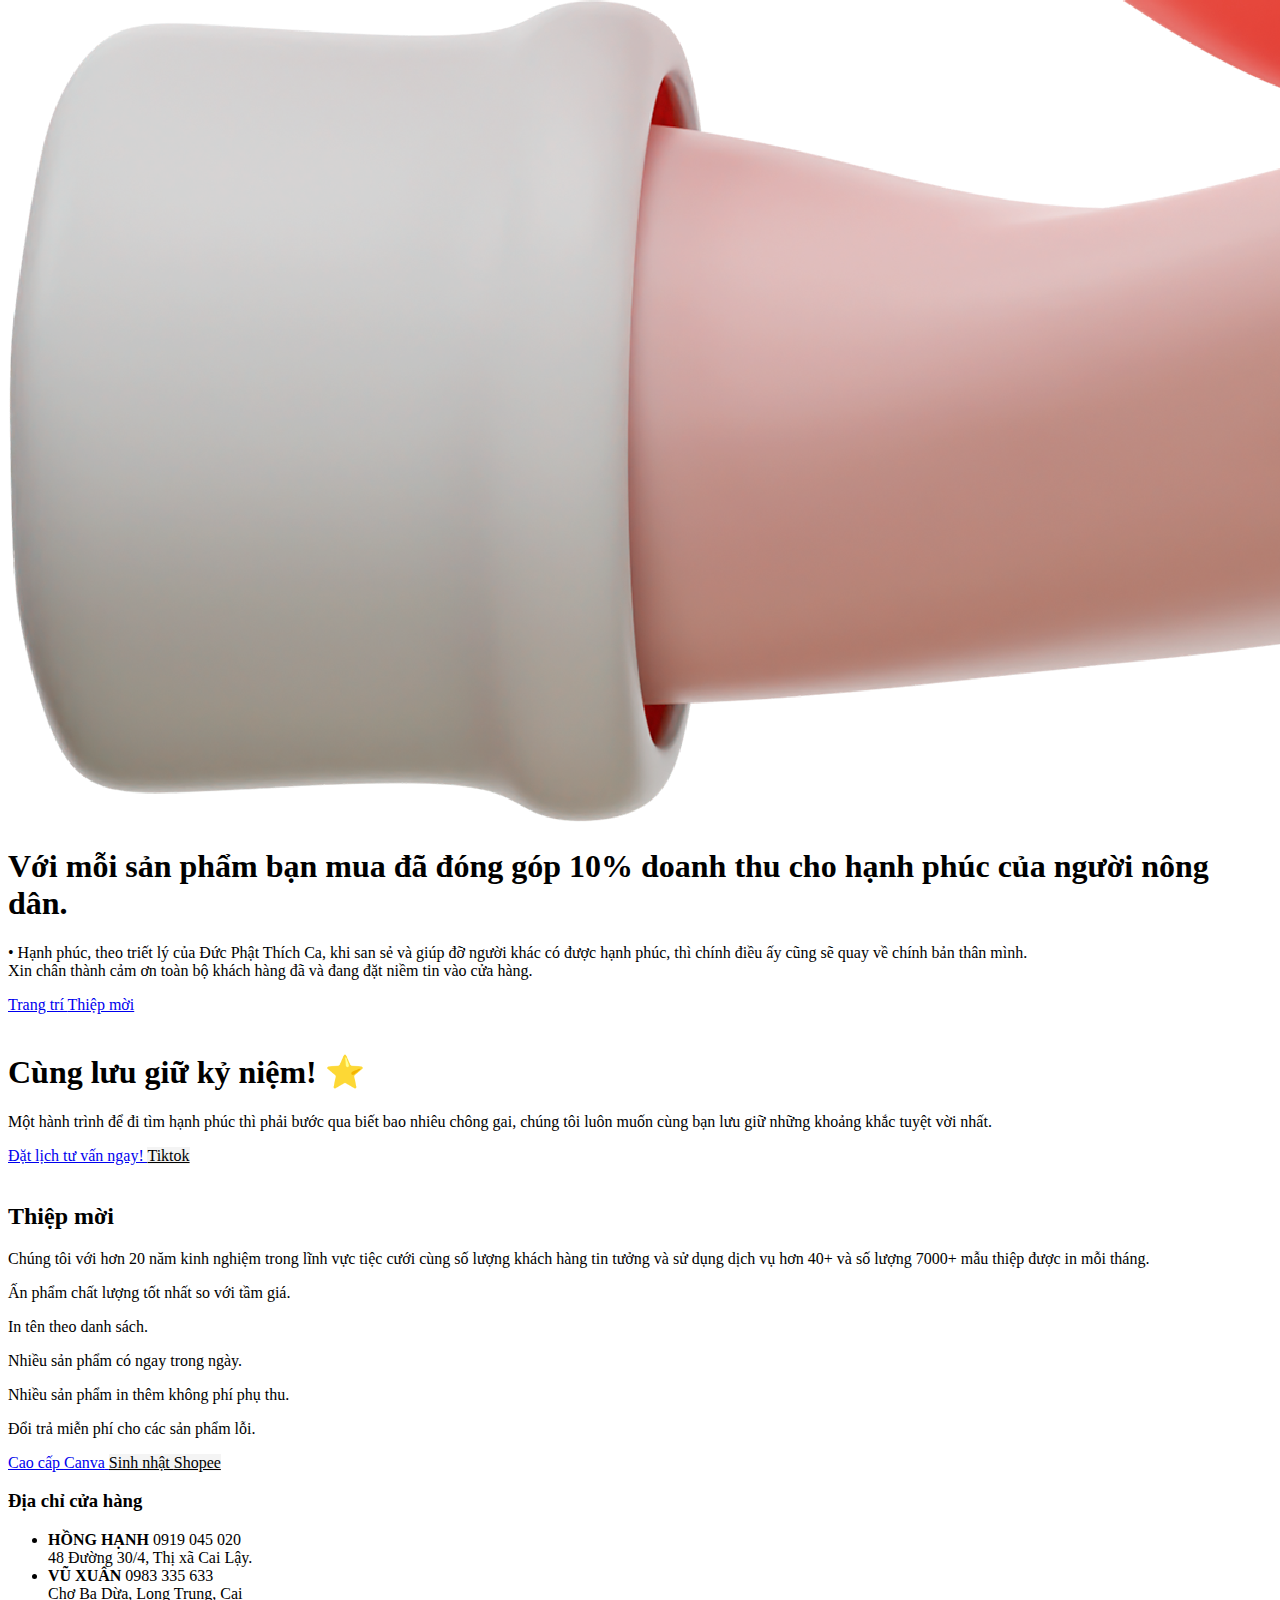
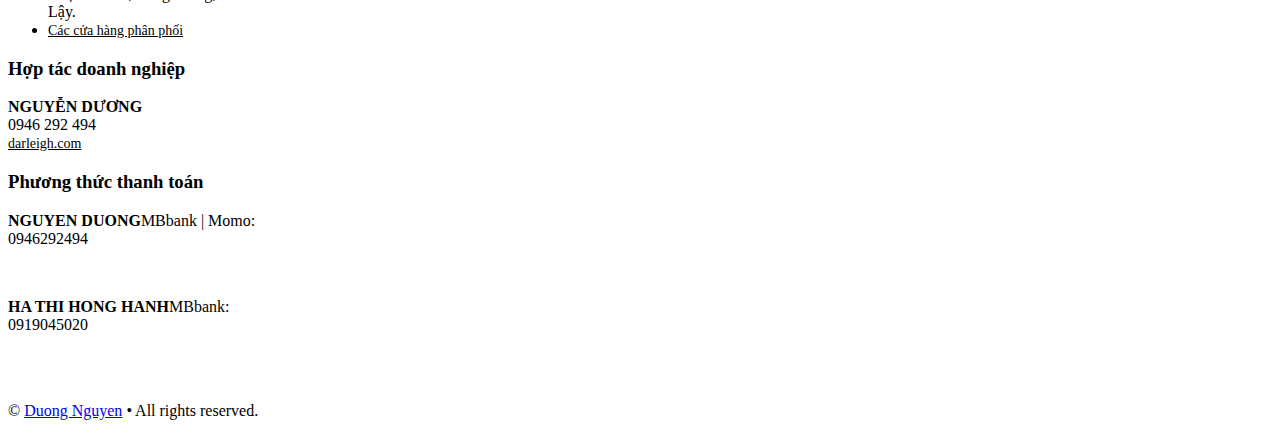
==== commit e49cef4f: "Update index.html" ====
--- a/index.html
+++ b/index.html
@@ -80,7 +80,7 @@
                         <div class="home__social-links">
                             <!-- <a href="https://www.facebook.com/" target="_blank" class="home__social-link">
                                 <i class="ri-facebook-fill"></i>
-                            </a> -->
+                            </a>
                             <a href="https://www.tiktok.com/@honghanhdecor?_t=8YzqZK2pyx0&_r=1" target="_blank" class="home__social-link">
                                 <i class="ri-music-fill"></i>
                             </a>
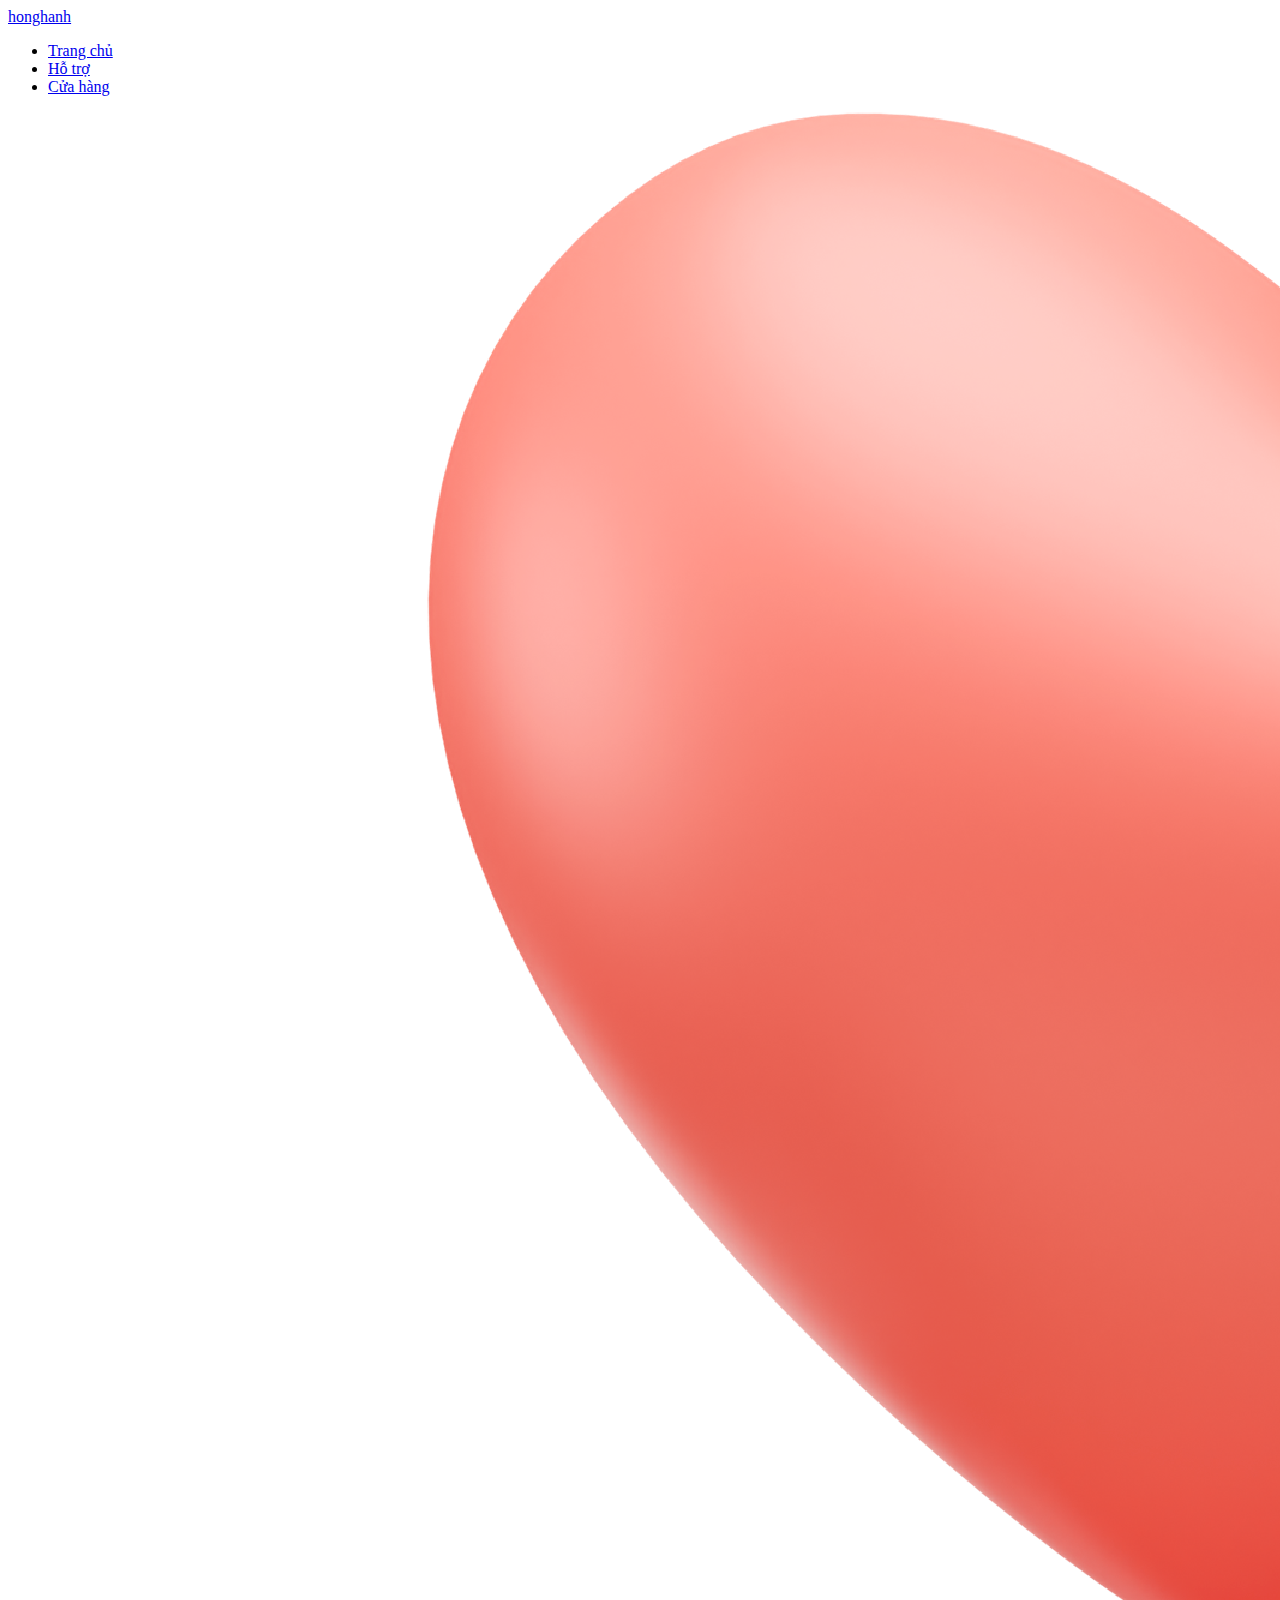
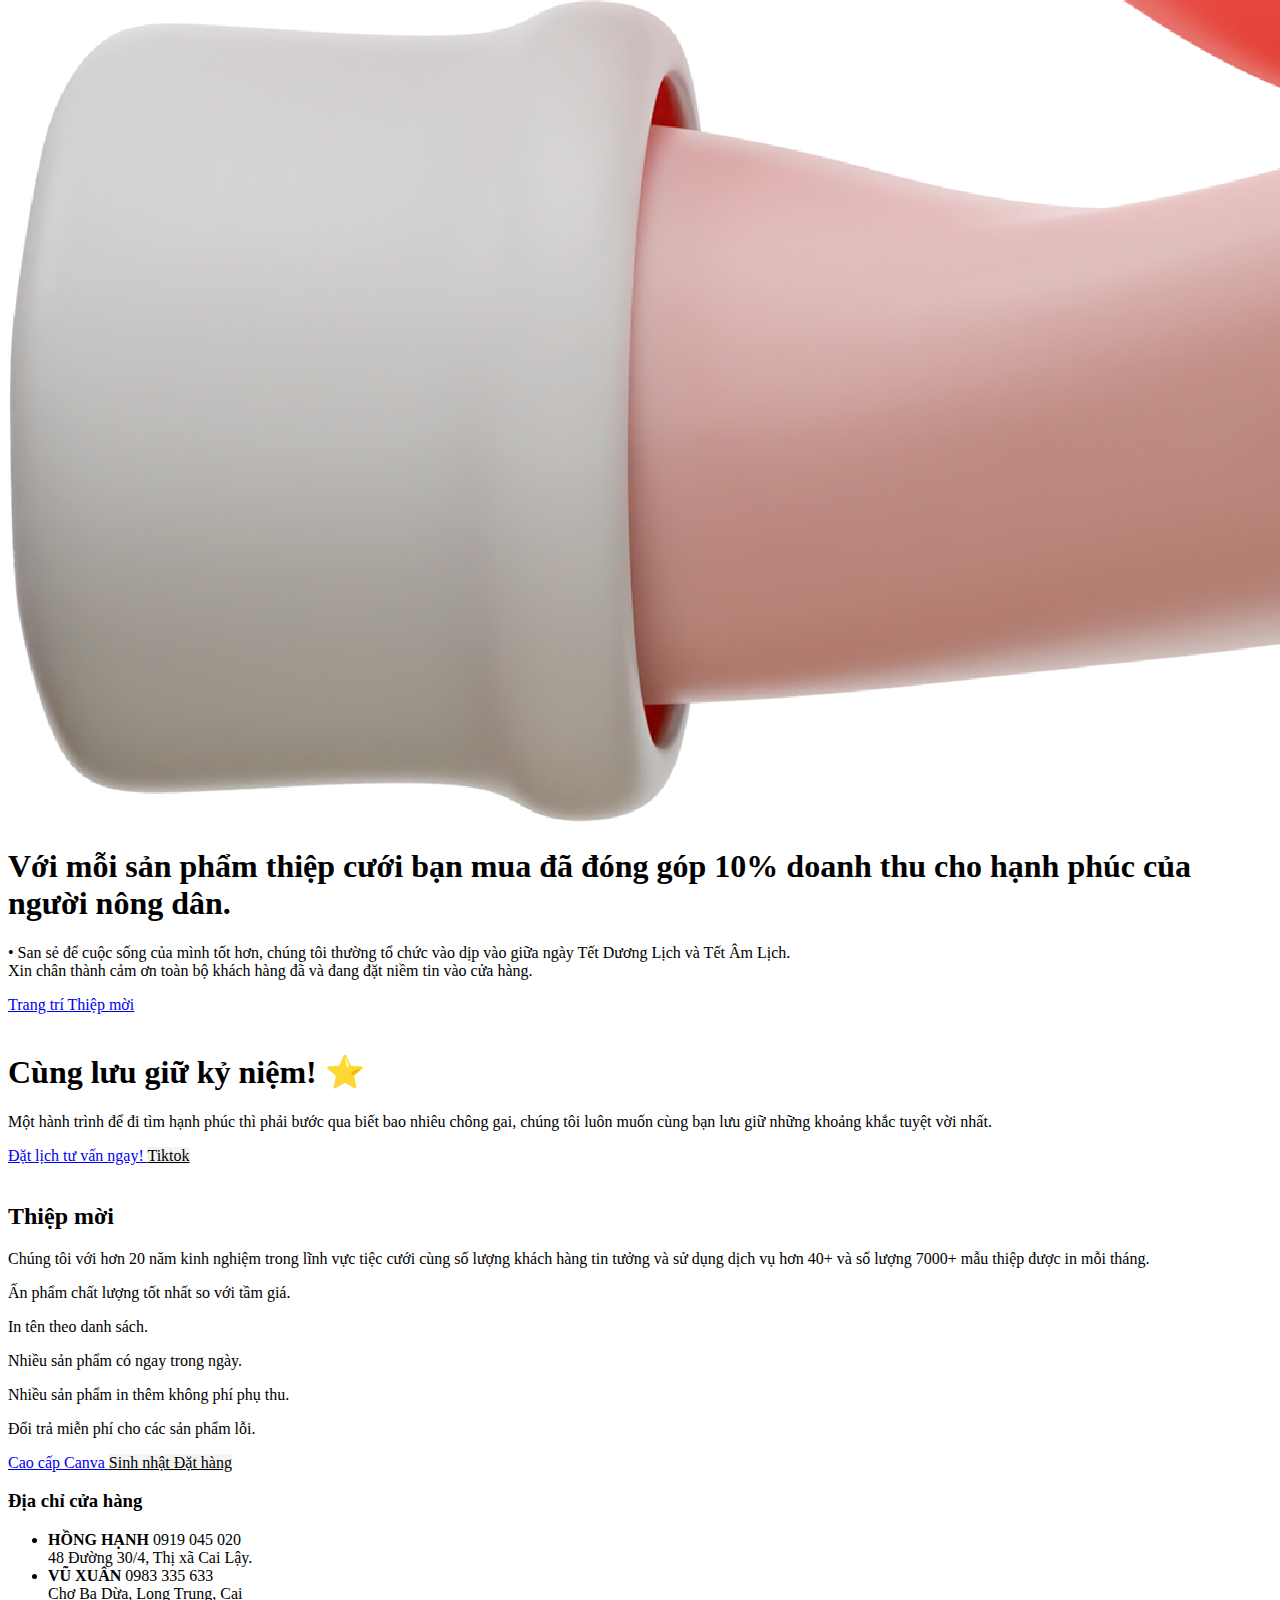
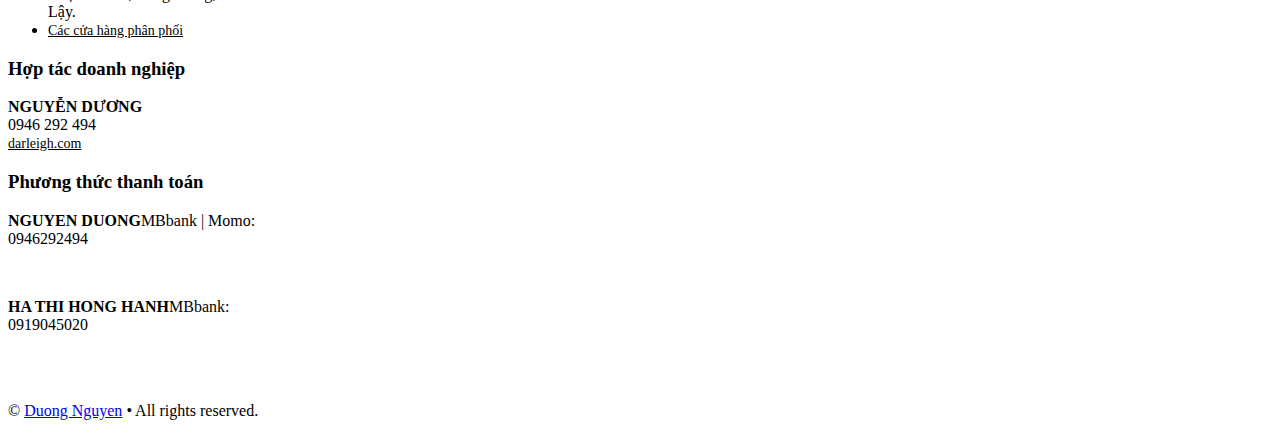
==== commit 26810666: "Update index.html" ====
--- a/index.html
+++ b/index.html
@@ -61,10 +61,10 @@
                         <img style="border-radius: 20px" src="assets/img/love.png" alt="" class="home__img">
                     <div class="home__data">
                         <h1 class="home__title">
-                            Với mỗi sản phẩm bạn mua đã đóng góp 10% doanh thu cho hạnh phúc của người nông dân.
+                            Với mỗi sản phẩm thiệp cưới bạn mua đã đóng góp 10% doanh thu cho hạnh phúc của người nông dân.
                         </h1>
                         <p class="home__description">
-                            • Hạnh phúc, theo triết lý của Đức Phật Thích Ca, khi san sẻ và giúp đỡ người khác có được hạnh phúc, thì chính điều ấy cũng sẽ quay về chính bản thân mình. <Br>
+                            • San sẻ để cuộc sống của mình tốt hơn, chúng tôi thường tổ chức vào dịp vào giữa ngày Tết Dương Lịch và Tết Âm Lịch.<Br>
                             Xin chân thành cảm ơn toàn bộ khách hàng đã và đang đặt niềm tin vào cửa hàng.
                         </p>
                         <a style="margin-top:8px; width: 40%;" href="#home" class="button button--flex">
@@ -159,8 +159,8 @@
                         <a style="margin-top:8px; background-color:rgb(244, 244, 244);color:black; height:auto; width: 45%;text-align: center;" href="https://www.icloud.com/sharedalbum/vi-vi/#B0T5oqs3q22j12E" class="button button--flex col-md-auto">
                             <i class="ri-cake-3-fill"></i> Sinh nhật <i class="ri-arrow-right-down-line button__icon"></i>
                         </a>
-                        <a style="margin-top:8px; background-color:rgb(244, 244, 244);color:black;height:auto; width: 45%;text-align: center;" href="https://shp.ee/zx7y9z6" class="button button--flex col-md-auto">
-                            <i class="ri-shopping-bag-3-fill"></i>Shopee<i class="ri-arrow-right-down-line button__icon"></i>
+                        <a style="margin-top:8px; background-color:rgb(244, 244, 244);color:black;height:auto; width: 45%;text-align: center;" href="https://theme.mykiot.vn/retail/500152698-195374?category=abd765e445b085c7336d1d277bcd4ca0&category_expanded=abd765e445b085c7336d1d277bcd4ca0" class="button button--flex col-md-auto">
+                            <i class="ri-shopping-bag-3-fill"></i>Đặt hàng<i class="ri-arrow-right-down-line button__icon"></i>
                         </a>
                     </div>
                 </div>
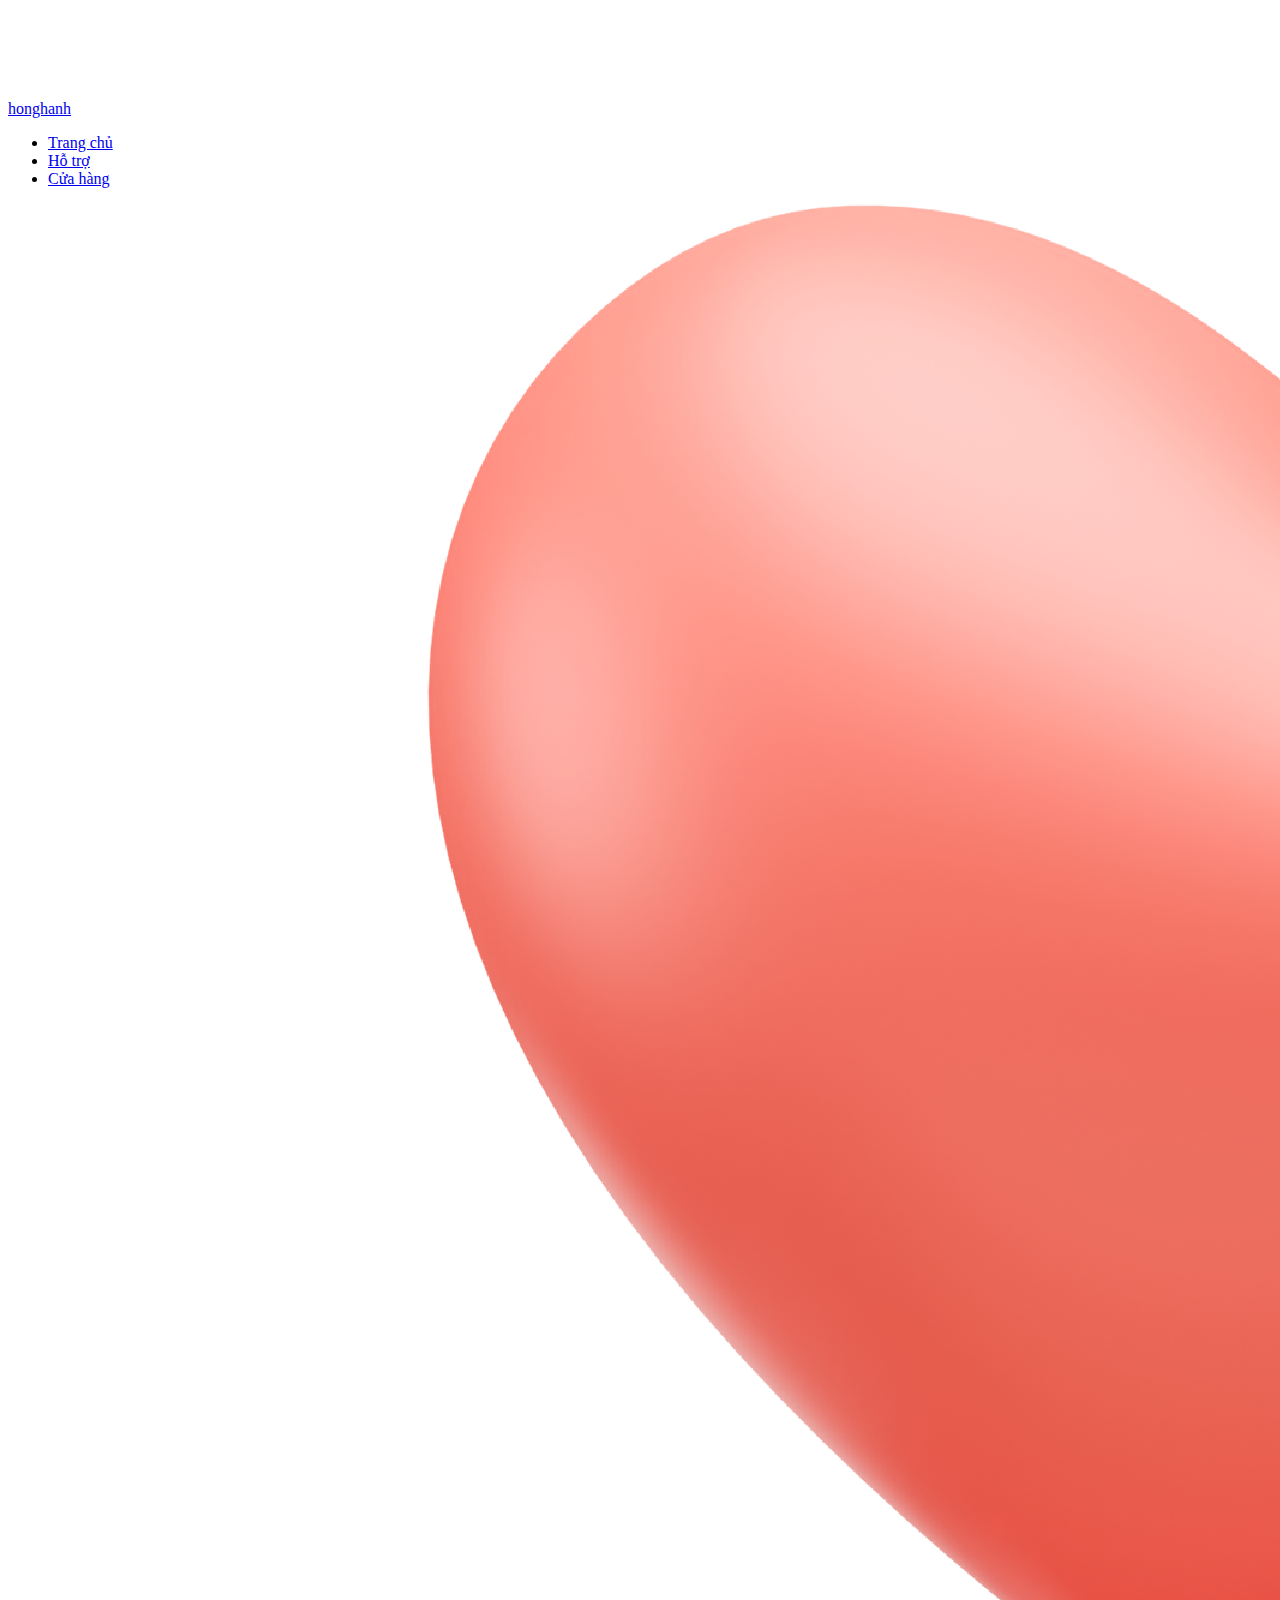
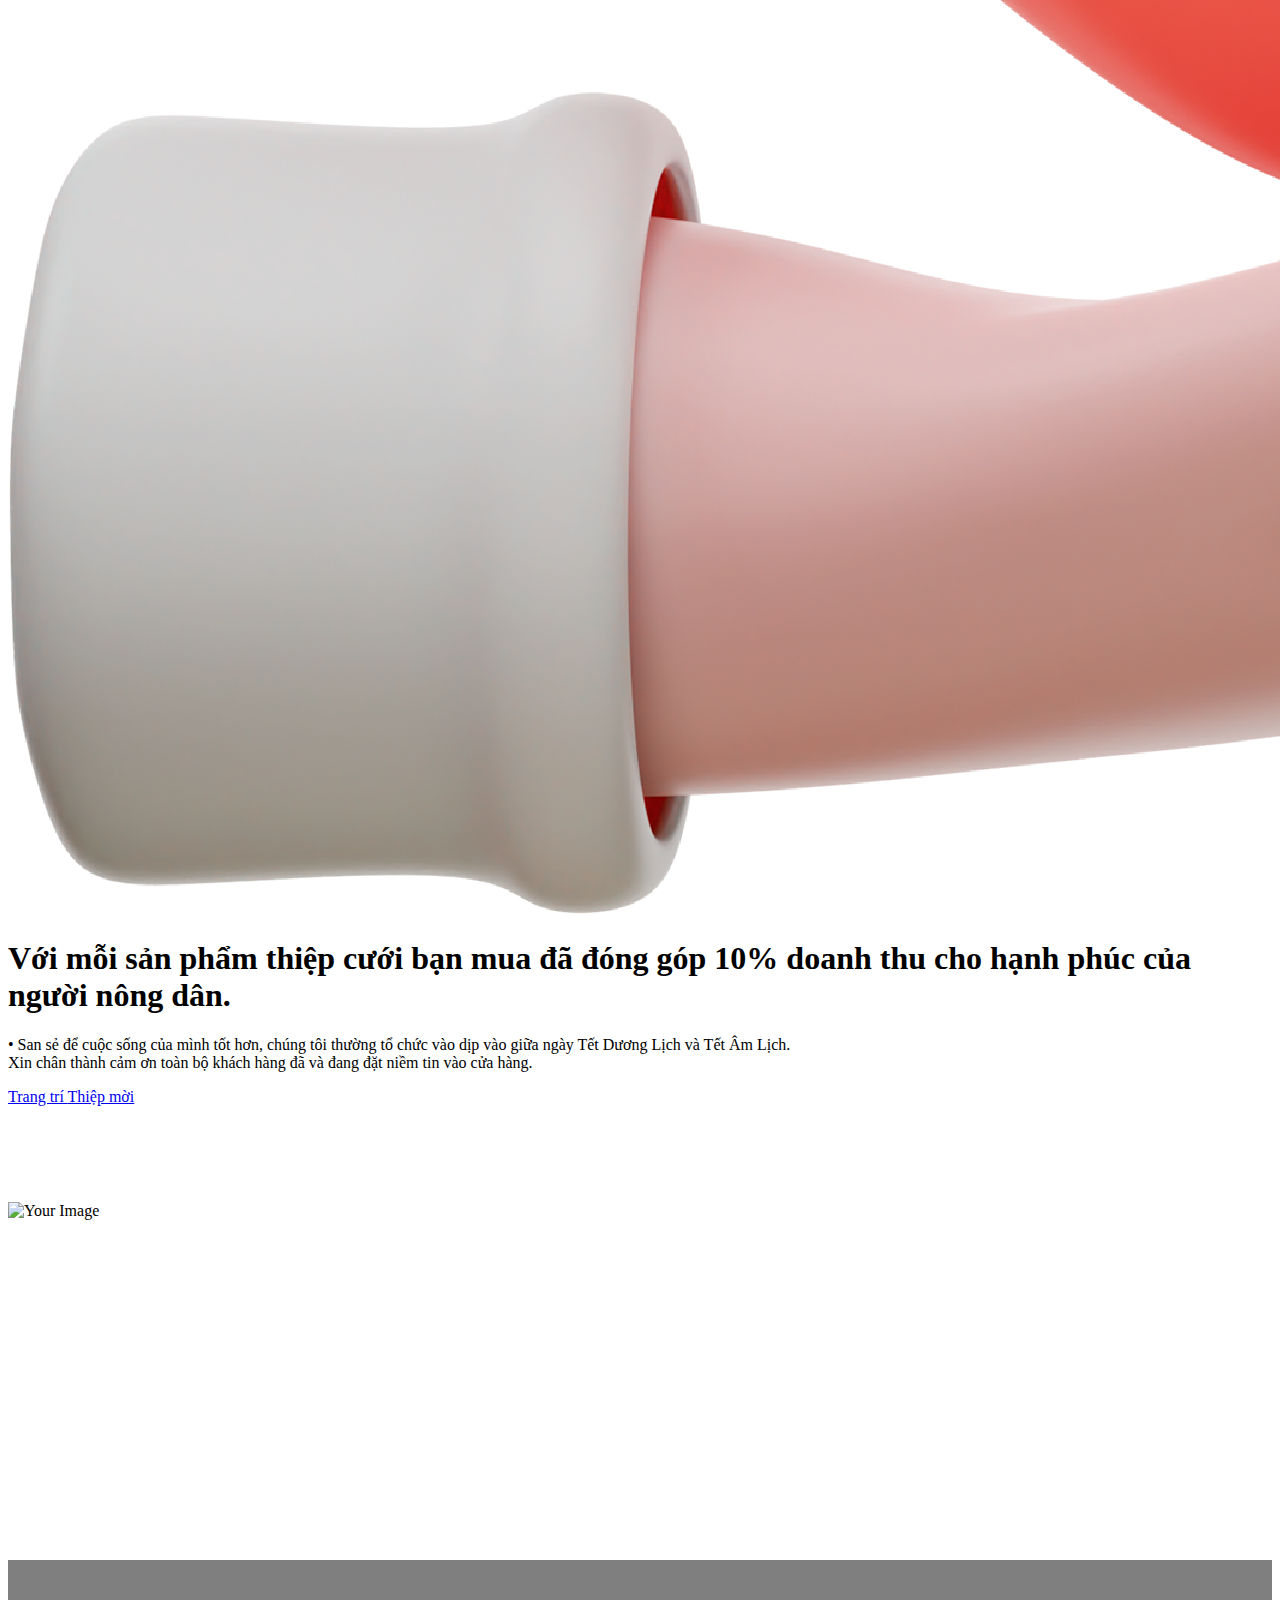
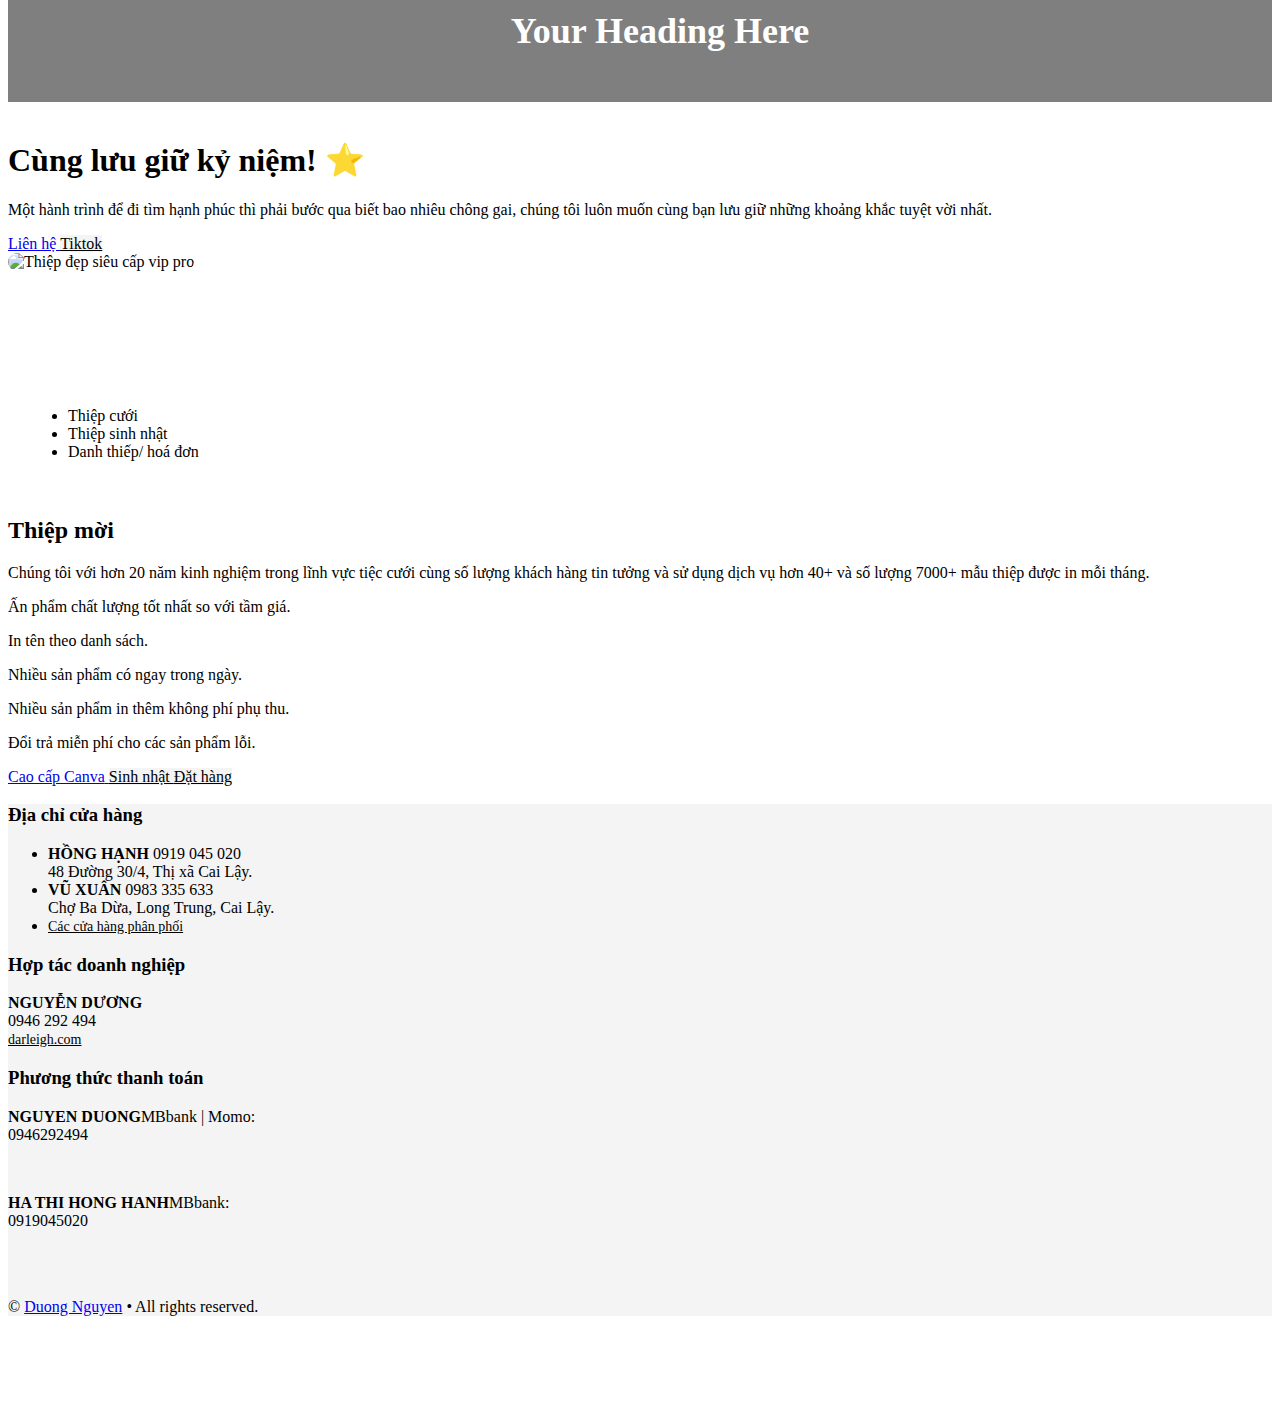
==== commit ab49f3d4: "Update ADHG2008" ====
--- a/index.html
+++ b/index.html
@@ -13,7 +13,68 @@
         <link rel="stylesheet" href="https://honghanh.org/assets/css/styles.css">
 
         <title>Hồng Hạnh | Trang chủ</title>
+    <style>
+        .footer-hr {
+            border: none;
+            border-top: 1px solid #c3c3c3;
+            margin: 30px auto;
+            width: 60%;
+        }
+        body{
+            margin-top: 100px;
+            margin-bottom: 100px;
+        }
+        .image-container {
+  position: relative;
+  width: 100%;
+  height: 500px;
+  overflow: hidden;
+}
+  /* Style for the sidebar container */
+  .sidebar-container {
+      display: flex;
+      flex-direction: row;
+  }
+
+  /* Style for the sidebar */
+  .sidebar {
+      margin-top:100px;
+      height: 100%;
+      width: 200px;
+      overflow-y: auto;
+      /* background-color: #f1f1f1; */
+      padding: 20px;
+  }
+
+  /* Style for the main content */
+  .main-content {
+      flex: 1;
+  }
+.image-container img {
+  position: absolute;
+  top: 0;
+  left: 0;
+  width: 100%;
+  height: auto;
+  object-fit: cover;
+  z-index: -1;
+}
+
+.image-heading {
+  position: absolute;
+  bottom: 0;
+  left: 0;
+  width: 100%;
+  padding: 20px;
+  background-color: rgba(0, 0, 0, 0.5);
+  color: #fff;
+  text-align: center;
+  font-size: 24px;
+}
+
+    </style>
     </head>
+    
     <body>
         <!--==================== HEADER ====================-->
         <header class="header" id="header">
@@ -75,10 +136,10 @@
                         </a>
                     </div>
                     
-                    <!-- <div class="home__social">
-                        <span class="home__social-follow">Follow us </span>
-                        <div class="home__social-links">
-                            <!-- <a href="https://www.facebook.com/" target="_blank" class="home__social-link">
+                    <div class="home__social">
+                        <span class="home__social-follow"></span>
+                        <div class="home__social-links" style="padding-top:6em">
+                             <a href="https://www.facebook.com/" target="_blank" class="home__social-link">
                                 <i class="ri-facebook-fill"></i>
                             </a>
                             <a href="https://www.tiktok.com/@honghanhdecor?_t=8YzqZK2pyx0&_r=1" target="_blank" class="home__social-link">
@@ -88,13 +149,19 @@
                                 <i class="ri-road-map-fill"></i>
                             </a>
                             
-                    </div> -->
+                    </div>
                 </div>
             </section>
-            <section class="home" id="home">
+            <div class="image-container">
+                <img src="your-image-url.jpg" alt="Your Image">
+                <div class="image-heading">
+                  <h2>Your Heading Here</h2>
+                </div>
+              </div>
+            <section class="home" id="home"> 
                 <div class="home__container container grid">
                         <!-- <img style="border-radius: 20px" src="assets/img/decoration_1.jpg" alt="" class="home__img"> -->
-                        <img style="border-radius: 20px" src="https://honghanh.org/assets/img/decoration_2.JPG" alt="" class="home__img">
+                        <img style="border-radius: 20px" src="assets/img/trangtri.png" alt="" class="home__img">
                     <div class="home__data">
                         <h1 class="home__title">
                             Cùng lưu giữ kỷ niệm! ⭐
@@ -103,7 +170,7 @@
                             Một hành trình để đi tìm hạnh phúc thì phải bước qua biết bao nhiêu chông gai, chúng tôi luôn muốn cùng bạn lưu giữ những khoảng khắc tuyệt vời nhất.
                         </p>
                         <a style="margin-top:8px; width: 60%;" href="https://zalo.me/0919045020" class="button button--flex">
-                            Đặt lịch tư vấn ngay! <i class="ri-arrow-right-down-line button__icon"></i>
+                            Liên hệ <i class="ri-arrow-right-down-line button__icon"></i>
                         </a>
                         <a href="https://www.tiktok.com/@honghanhdecor?_t=8YzqZK2pyx0&_r=1;width: 35%;text-align:center" class="button button--flex" style="background-color:rgb(244, 244, 244);color:black;">
                             Tiktok<i class="ri-arrow-right-down-line button__icon"></i>
@@ -115,8 +182,20 @@
             <!--==================== ABOUT ====================-->
             <section class="about section container" id="letter">
                 <div class="about__container grid">
-                    <img style="border-radius: 20px" src="https://honghanh.org/assets/img/wedding-letter_01.JPG" alt="" class="about__img">
-
+                    <img style="border-radius: 20px" src="assets/img/message.png" alt="Thiệp đẹp siêu cấp vip pro" class="about__img">
+                    <div class="sidebar-container">
+                        <div class="sidebar">
+                            <ul>
+                                <li>Thiệp cưới</li>
+                                <li>Thiệp sinh nhật</li>
+                                <li>Danh thiếp/ hoá đơn</li>
+                            </ul>
+                        </div>
+                        <div class="main-content">
+                            <!-- Main content of the page goes here -->
+                        </div>
+                      </div>
+                      
                     <div class="about__data">
                         <h2 class="section__title about__title">
                             Thiệp mời
@@ -166,11 +245,12 @@
                 </div>
             </section>
         </main> 
-        
+
         <!--==================== FOOTER ====================-->
-        <footer class="footer section">
+        <footer class="footer section" style="background-color:rgb(244, 244, 244)">
+            <!-- <hr class="footer-hr"> -->
             <div class="footer__container container grid">
-                <div class="footer__content" style="width: 16em;">
+                <div class="footer__content">
                     <h3 class="footer__title">Địa chỉ cửa hàng</h3>
                     <ul class="footer__data">
                         <li class="footer__information"><b>HỒNG HẠNH</b> 0919 045 020 <Br>48 Đường 30/4, Thị xã Cai Lậy.</li>
